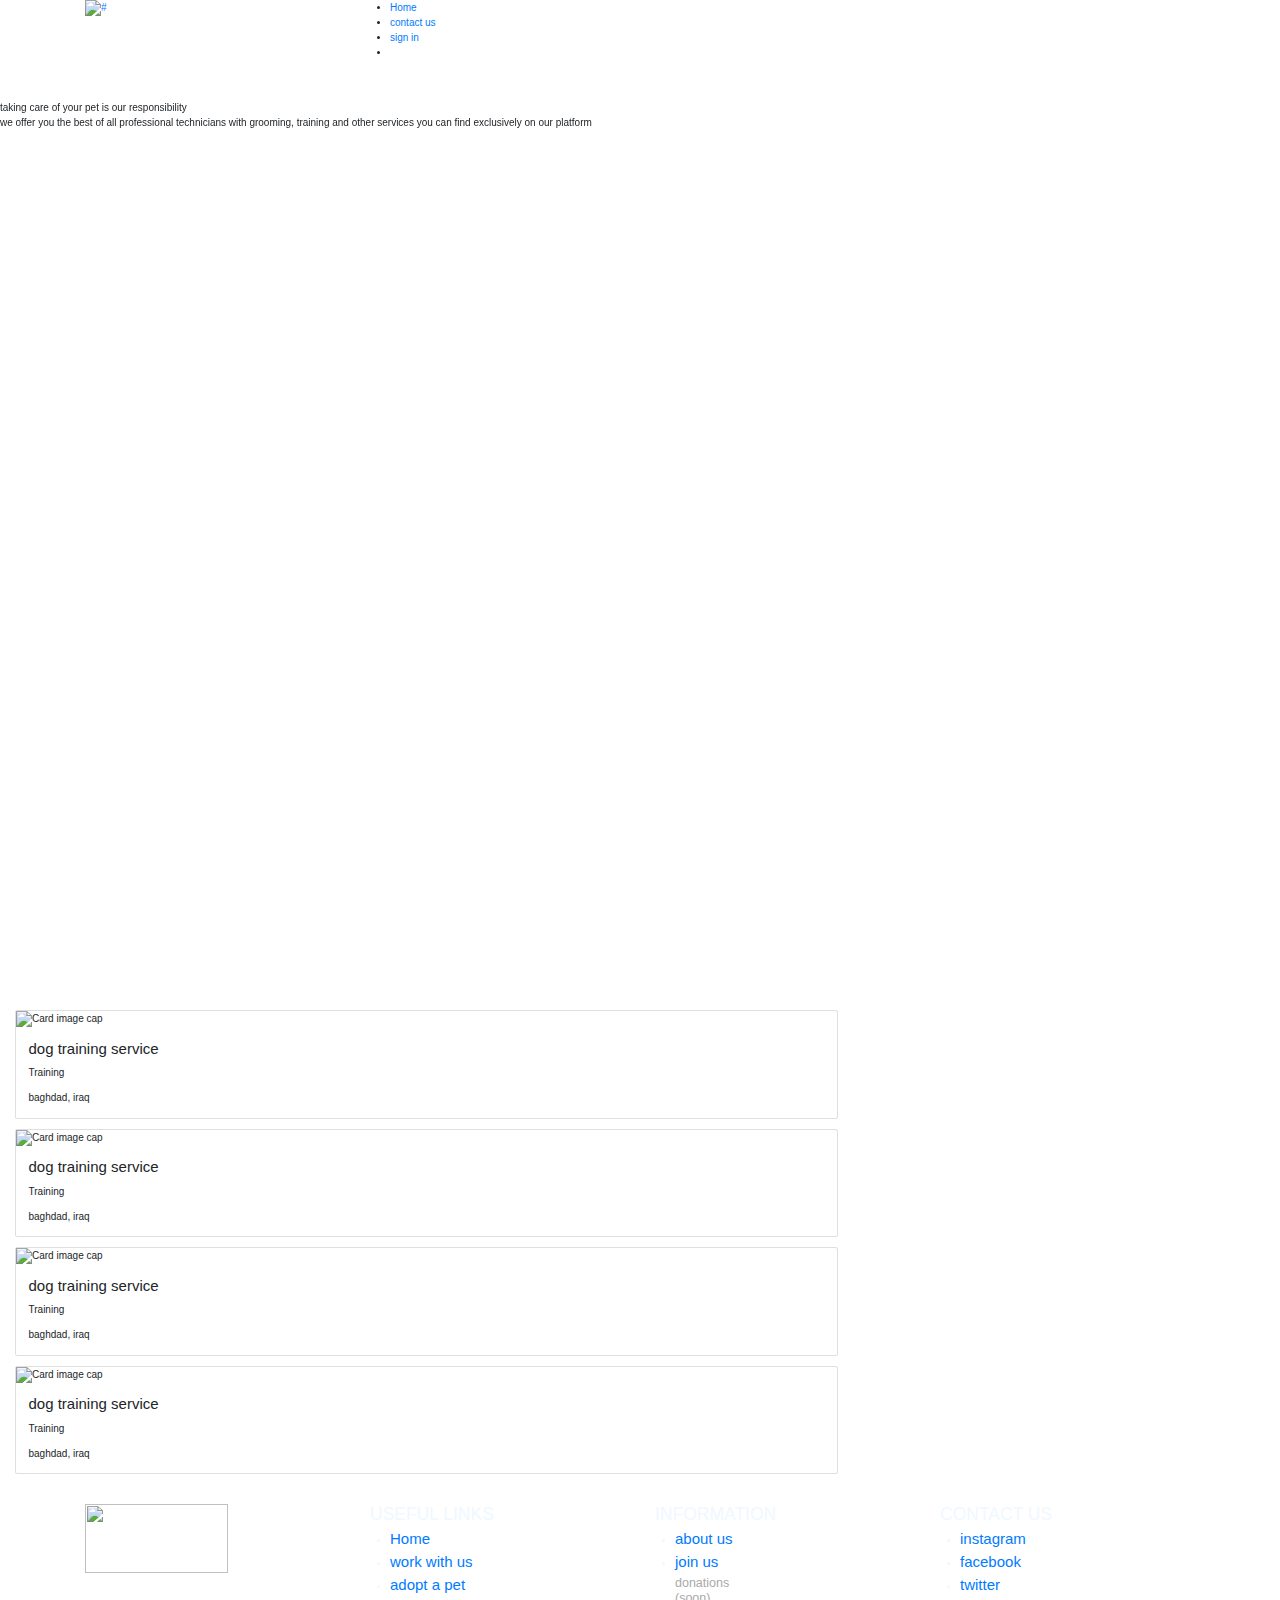
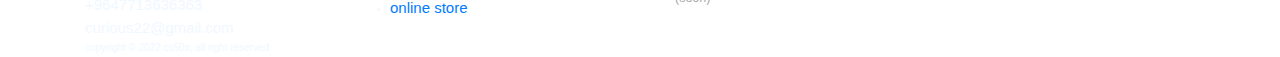
==== aj-1/services.html @ d5af9817 "Update services.html" ====
<html lang="en">

<head>
    <meta charset="UTF-8" />
    <meta http-equiv="X-UA-Compatible" content="IE=edge" />
    <meta name="viewport" content="width=device-width, initial-scale=1.0" />





    <link href="https://cdn.jsdelivr.net/npm/bootstrap@5.1.3/dist/css/bootstrap.min.css" rel="stylesheet"
        integrity="sha384-1BmE4kWBq78iYhFldvKuhfTAU6auU8tT94WrHftjDbrCEXSU1oBoqyl2QvZ6jIW3" crossorigin="anonymous">
    <link rel="stylesheet" href="./css/bootstrap.css">
    <link href="https://cdn.jsdelivr.net/npm/bootstrap@5.1.3/dist/css/bootstrap.min.css" rel="stylesheet"
        integrity="sha384-1BmE4kWBq78iYhFldvKuhfTAU6auU8tT94WrHftjDbrCEXSU1oBoqyl2QvZ6jIW3" crossorigin="anonymous">
    <link rel="stylesheet" href="https://stackpath.bootstrapcdn.com/bootstrap/4.3.1/css/bootstrap.min.css">
    <link rel="stylesheet" href="https://maxcdn.bootstrapcdn.com/bootstrap/3.4.1/css/bootstrap.min.css">
    <script src="https://ajax.googleapis.com/ajax/libs/jquery/3.5.1/jquery.min.js"></script>
    <script src="https://maxcdn.bootstrapcdn.com/bootstrap/3.4.1/js/bootstrap.min.js"></script>
    <link href="https://cdn.jsdelivr.net/npm/bootstrap@5.0.0/dist/css/bootstrap.min.css" rel="stylesheet">
    <script src="https://cdn.jsdelivr.net/npm/@popperjs/core@2.9.2/dist/umd/popper.min.js"></script>
    <script src="https://cdn.jsdelivr.net/npm/bootstrap@5.0.1/dist/js/bootstrap.min.js"
        integrity="sha384-Atwg2Pkwv9vp0ygtn1JAojH0nYbwNJLPhwyoVbhoPwBhjQPR5VtM2+xf0Uwh9KtT"
        crossorigin="anonymous"></script>
    <script src="https://code.jquery.com/jquery-3.5.1.min.js"></script>
    <script src="https://cdn.jsdelivr.net/npm/bootstrap@5.0.2/dist/js/bootstrap.bundle.min.js"></script>

    <script src="https://code.jquery.com/jquery-3.2.1.slim.min.js"
        integrity="sha384-KJ3o2DKtIkvYIK3UENzmM7KCkRr/rE9/Qpg6aAZGJwFDMVNA/GpGFF93hXpG5KkN"
        crossorigin="anonymous"></script>
    <script src="https://cdnjs.cloudflare.com/ajax/libs/popper.js/1.12.9/umd/popper.min.js"
        integrity="sha384-ApNbgh9B+Y1QKtv3Rn7W3mgPxhU9K/ScQsAP7hUibX39j7fakFPskvXusvfa0b4Q"
        crossorigin="anonymous"></script>
    <script src="https://maxcdn.bootstrapcdn.com/bootstrap/4.0.0/js/bootstrap.min.js"
        integrity="sha384-JZR6Spejh4U02d8jOt6vLEHfe/JQGiRRSQQxSfFWpi1MquVdAyjUar5+76PVCmYl"
        crossorigin="anonymous"></script>
    <link rel="stylesheet" href="https://maxcdn.bootstrapcdn.com/bootstrap/4.0.0/css/bootstrap.min.css"
        integrity="sha384-Gn5384xqQ1aoWXA+058RXPxPg6fy4IWvTNh0E263XmFcJlSAwiGgFAW/dAiS6JXm" crossorigin="anonymous">


    <link href="https://unpkg.com/aos@2.3.1/dist/aos.css" rel="stylesheet">
    <script src="https://unpkg.com/aos@2.3.1/dist/aos.js"></script>

    <script src="https://cdn.jsdelivr.net/npm/@popperjs/core@2.9.2/dist/umd/popper.min.js"></script>
    <script src="https://cdn.jsdelivr.net/npm/bootstrap@5.0.1/dist/js/bootstrap.min.js"
        integrity="sha384-Atwg2Pkwv9vp0ygtn1JAojH0nYbwNJLPhwyoVbhoPwBhjQPR5VtM2+xf0Uwh9KtT"
        crossorigin="anonymous"></script>
    <link rel="stylesheet" href="/Users/dhay/Desktop/aj-1/css/style2.css" />

    <link rel="stylesheet" href="./css/sub.css" />



    <!-- --------------------- -->






























    <title>adopting</title>
    <script>
        $(document).ready(function () {
            $("#myBtn").click(function () {
                $("#exampleModalToggle").modal("show");
            });
        });
    </script>






    <!--  -->
    <script>
        $(document).ready(function () {
            $("#myBtn2").click(function () {
                $("#exampleModalToggle2").modal("show");
            });
        });
    </script>
    <!--  -->





    <!--  -->




    <script>
        $(document).ready(function () {
            $("#myBtn3").click(function () {
                $("#exampleModalToggle3").modal("show");
            });
        });
    </script>



    <script>
        $(document).ready(function () {
            $("#myBtn4").click(function () {
                $("#exampleModalToggle4").modal("show");
            });
        });
    </script>
</head>

<body>

    <!-- nav -->
    <header>
        <!---- ------------------------- navbar -- --------------------------->
        <div class="logo">
            <!-- header inner -->
            <div class="header-top">
                <div class="header">
                    <div class="container">
                        <div class="row">
                            <div class="col-xl-3 col-lg-3 col-md-3 col-sm-3 col logo_section">
                                <div class="full">
                                    <div class="center-desk">
                                        <div class="logo">

                                            <a id="MyLogo" href="index.html"><img src="images/white-logo.png"
                                                    alt="#" /></a>
                                        </div>
                                    </div>
                                </div>
                            </div>
                            <div class="col-xl-9 col-lg-9 col-md-9 col-sm-9">
                                <div class="menu-area">
                                    <div class="limit-box">
                                        <nav class="main-menu">
                                            <ul class="menu-area-main">

                                                <li class="active"> <a id="white-nav" href="index.html">Home</a>
                                                </li>

                                                <li> <a id="white-nav" href="get in touch.html">contact us</a> </li>
                                                <li> <a id="white-nav" href="#sign_in">sign in</a> </li>
                                                <li>

                                                </li>
                                            </ul>
                                        </nav>
                                    </div>
                                </div>
                            </div>
                        </div>
                    </div>
                </div>
            </div>
        </div>

    </header>
    <br>



    <!-- nav -->

    <br>

    <div class="adopting-page">





        <link rel="stylesheet" href="https://unpkg.com/swiper/swiper-bundle.min.css" />


        </head>

        <body>
            <!-- Swiper -->


            <div style="--swiper-navigation-color: #fff; --swiper-pagination-color: #fff" class="swiper mySwiper">
                <div class="parallax-bg" style="
                background-image: url('images/catgrooming.png');
                 " data-swiper-parallax="-23%">
                </div>
                <div class="swiper-wrapper">
                    <div class="swiper-slide">
                        <div class="title title-service" data-swiper-parallax="-300">taking care of your pet is our
                            responsibility</div>

                        <div class="text" data-swiper-parallax="-100">
                            <p>
                                we offer you the best of all professional technicians with grooming, training and other
                                services you can find exclusively on our platform
                            </p>

                        </div>
                    </div>
                    <div class="swiper-slide">
                        <div class="title title-service" data-swiper-parallax="-300">taking care of your pet is our
                            responsibility</div>
                        <div class="text" data-swiper-parallax="-100">
                            <p>
                                we offer you the best of all professional technicians with grooming, training and other
                                services you can find exclusively on our platform
                            </p>

                        </div>
                    </div>
                    <div class="swiper-slide">
                        <div class="title title-service" data-swiper-parallax="-300">taking care of your pet is our
                            responsibility</div>
                        <div class="text" data-swiper-parallax="-100">
                            <p>
                                we offer you the best of all professional technicians with grooming, training and other
                                services you can find exclusively on our platform
                            </p>

                        </div>
                    </div>
                </div>
                <div class="swiper-button-next"></div>
                <div class="swiper-button-prev"></div>
                <div class="swiper-pagination"></div>
            </div>





            <!-- <section class="services-box" style="margin: 50px">
                <div class="card serv-cards" style="max-width: 1040px; margin: 25px auto;">
                    <div class="row no-gutters" style="align-items: center;">
                        <div class="col-md-4">
                            <div class="row" style="justify-content: center;margin: 5px">
                                <img class="card-img" src="./images/service-icon.png">
                            </div>
                        </div>
                        <div class="col-md-8">
                            <div class="card-body row" style="align-items: center;margin: 10px;">
                                <div class="col-md-6">
                                    <h1 class="card-title" id="service-title">dog training service</h1>
                                    <h3 class="card-text"  style="padding: 10px" id="rate-serv">
                                        <svg xmlns="http://www.w3.org/2000/svg" width="16" height="16" style="margin-right: 8px;"
                                             fill="#384C5F" class="bi bi-star-fill" viewBox="0 0 16 16">
                                            <path
                                                    d="M3.612 15.443c-.386.198-.824-.149-.746-.592l.83-4.73L.173 6.765c-.329-.314-.158-.888.283-.95l4.898-.696L7.538.792c.197-.39.73-.39.927 0l2.184 4.327 4.898.696c.441.062.612.636.282.95l-3.522 3.356.83 4.73c.078.443-.36.79-.746.592L8 13.187l-4.389 2.256z" />
                                        </svg> <svg xmlns="http://www.w3.org/2000/svg" width="16" style="margin-right: 8px;" height="16"
                                                    fill="#384C5F" class="bi bi-star-fill" viewBox="0 0 16 16">
                                            <path
                                                    d="M3.612 15.443c-.386.198-.824-.149-.746-.592l.83-4.73L.173 6.765c-.329-.314-.158-.888.283-.95l4.898-.696L7.538.792c.197-.39.73-.39.927 0l2.184 4.327 4.898.696c.441.062.612.636.282.95l-3.522 3.356.83 4.73c.078.443-.36.79-.746.592L8 13.187l-4.389 2.256z" />
                                        </svg> <svg xmlns="http://www.w3.org/2000/svg" width="16" style="margin-right: 8px;" height="16"
                                                    fill="#384C5F" class="bi bi-star-fill" viewBox="0 0 16 16">
                                            <path
                                                    d="M3.612 15.443c-.386.198-.824-.149-.746-.592l.83-4.73L.173 6.765c-.329-.314-.158-.888.283-.95l4.898-.696L7.538.792c.197-.39.73-.39.927 0l2.184 4.327 4.898.696c.441.062.612.636.282.95l-3.522 3.356.83 4.73c.078.443-.36.79-.746.592L8 13.187l-4.389 2.256z" />
                                        </svg> <svg xmlns="http://www.w3.org/2000/svg" width="16" style="margin-right: 8px;" height="16"
                                                    fill="#384C5F" class="bi bi-star-fill" viewBox="0 0 16 16">
                                            <path
                                                    d="M3.612 15.443c-.386.198-.824-.149-.746-.592l.83-4.73L.173 6.765c-.329-.314-.158-.888.283-.95l4.898-.696L7.538.792c.197-.39.73-.39.927 0l2.184 4.327 4.898.696c.441.062.612.636.282.95l-3.522 3.356.83 4.73c.078.443-.36.79-.746.592L8 13.187l-4.389 2.256z" />
                                        </svg> <svg xmlns="http://www.w3.org/2000/svg" width="16" style="margin-right: 8px;" height="16"
                                                    fill="#384C5F" class="bi bi-star-fill" viewBox="0 0 16 16">
                                            <path
                                                    d="M3.612 15.443c-.386.198-.824-.149-.746-.592l.83-4.73L.173 6.765c-.329-.314-.158-.888.283-.95l4.898-.696L7.538.792c.197-.39.73-.39.927 0l2.184 4.327 4.898.696c.441.062.612.636.282.95l-3.522 3.356.83 4.73c.078.443-.36.79-.746.592L8 13.187l-4.389 2.256z" />
                                        </svg>
                                    </h3>
                                    <h4 class="card-text" id="service-type" style="padding: 10px">Training</h4>
                                    <h4 class="card-text" id="service-adress" style="padding: 10px">baghdad, iraq</h4>
                                </div>
                                <div class="col-md-6">
                                    <button type="button" class="btn btn-primary">contact service</button>
        
                                </div>
                            </div>
                        </div>
                    </div>
                </div>
                <div class="card" style="max-width: 1040px; margin: 25px auto;">
                    <div class="row no-gutters" style="align-items: center;">
                        <div class="col-md-4">
                            <div class="row" style="justify-content: center;margin: 10px">
                                <img class="card-img" src="./images/service-icon.png">
                            </div>
                        </div>
                        <div class="col-md-8">
                            <div class="card-body row" style="align-items: center;margin: 10px;">
                                <div class="col-md-6">
                                    <h1 class="card-title" id="service-title">dog training service</h1>
                                    <h3 class="card-text"  style="padding: 10px" id="rate-serv">
                                        <svg xmlns="http://www.w3.org/2000/svg" width="16" height="16" style="margin-right: 8px;"
                                             fill="#384C5F" class="bi bi-star-fill" viewBox="0 0 16 16">
                                            <path
                                                    d="M3.612 15.443c-.386.198-.824-.149-.746-.592l.83-4.73L.173 6.765c-.329-.314-.158-.888.283-.95l4.898-.696L7.538.792c.197-.39.73-.39.927 0l2.184 4.327 4.898.696c.441.062.612.636.282.95l-3.522 3.356.83 4.73c.078.443-.36.79-.746.592L8 13.187l-4.389 2.256z" />
                                        </svg> <svg xmlns="http://www.w3.org/2000/svg" width="16" style="margin-right: 8px;" height="16"
                                                    fill="#384C5F" class="bi bi-star-fill" viewBox="0 0 16 16">
                                        <path
                                                d="M3.612 15.443c-.386.198-.824-.149-.746-.592l.83-4.73L.173 6.765c-.329-.314-.158-.888.283-.95l4.898-.696L7.538.792c.197-.39.73-.39.927 0l2.184 4.327 4.898.696c.441.062.612.636.282.95l-3.522 3.356.83 4.73c.078.443-.36.79-.746.592L8 13.187l-4.389 2.256z" />
                                    </svg> <svg xmlns="http://www.w3.org/2000/svg" width="16" style="margin-right: 8px;" height="16"
                                                fill="#384C5F" class="bi bi-star-fill" viewBox="0 0 16 16">
                                        <path
                                                d="M3.612 15.443c-.386.198-.824-.149-.746-.592l.83-4.73L.173 6.765c-.329-.314-.158-.888.283-.95l4.898-.696L7.538.792c.197-.39.73-.39.927 0l2.184 4.327 4.898.696c.441.062.612.636.282.95l-3.522 3.356.83 4.73c.078.443-.36.79-.746.592L8 13.187l-4.389 2.256z" />
                                    </svg> <svg xmlns="http://www.w3.org/2000/svg" width="16" style="margin-right: 8px;" height="16"
                                                fill="#384C5F" class="bi bi-star-fill" viewBox="0 0 16 16">
                                        <path
                                                d="M3.612 15.443c-.386.198-.824-.149-.746-.592l.83-4.73L.173 6.765c-.329-.314-.158-.888.283-.95l4.898-.696L7.538.792c.197-.39.73-.39.927 0l2.184 4.327 4.898.696c.441.062.612.636.282.95l-3.522 3.356.83 4.73c.078.443-.36.79-.746.592L8 13.187l-4.389 2.256z" />
                                    </svg> <svg xmlns="http://www.w3.org/2000/svg" width="16" style="margin-right: 8px;" height="16"
                                                fill="#384C5F" class="bi bi-star-fill" viewBox="0 0 16 16">
                                        <path
                                                d="M3.612 15.443c-.386.198-.824-.149-.746-.592l.83-4.73L.173 6.765c-.329-.314-.158-.888.283-.95l4.898-.696L7.538.792c.197-.39.73-.39.927 0l2.184 4.327 4.898.696c.441.062.612.636.282.95l-3.522 3.356.83 4.73c.078.443-.36.79-.746.592L8 13.187l-4.389 2.256z" />
                                    </svg>
                                    </h3>
                                    <h4 class="card-text" id="service-type" style="padding: 10px">Training</h4>
                                    <h4 class="card-text" id="service-adress" style="padding: 10px">baghdad, iraq</h4>
                                </div>
                                <div class="col-md-6">
                                    <button type="button" class="btn btn-primary">contact service</button>
        
                                </div>
                            </div>
                        </div>
                    </div>
                </div>
                <div class="card" style="max-width: 1040px; margin: 25px auto;">
                    <div class="row no-gutters" style="align-items: center;">
                        <div class="col-md-4">
                            <div class="row" style="justify-content: center;margin: 10px">
                                <img class="card-img" src="./images/service-icon.png">
                            </div>
                        </div>
                        <div class="col-md-8">
                            <div class="card-body row" style="align-items: center;margin: 10px;">
                                <div class="col-md-6">
                                    <h1 class="card-title" id="service-title">dog training service</h1>
                                    <h3 class="card-text"  style="padding: 10px" id="rate-serv">
                                        <svg xmlns="http://www.w3.org/2000/svg" width="16" height="16" style="margin-right: 8px;"
                                             fill="#384C5F" class="bi bi-star-fill" viewBox="0 0 16 16">
                                            <path
                                                    d="M3.612 15.443c-.386.198-.824-.149-.746-.592l.83-4.73L.173 6.765c-.329-.314-.158-.888.283-.95l4.898-.696L7.538.792c.197-.39.73-.39.927 0l2.184 4.327 4.898.696c.441.062.612.636.282.95l-3.522 3.356.83 4.73c.078.443-.36.79-.746.592L8 13.187l-4.389 2.256z" />
                                        </svg> <svg xmlns="http://www.w3.org/2000/svg" width="16" style="margin-right: 8px;" height="16"
                                                    fill="#384C5F" class="bi bi-star-fill" viewBox="0 0 16 16">
                                        <path
                                                d="M3.612 15.443c-.386.198-.824-.149-.746-.592l.83-4.73L.173 6.765c-.329-.314-.158-.888.283-.95l4.898-.696L7.538.792c.197-.39.73-.39.927 0l2.184 4.327 4.898.696c.441.062.612.636.282.95l-3.522 3.356.83 4.73c.078.443-.36.79-.746.592L8 13.187l-4.389 2.256z" />
                                    </svg> <svg xmlns="http://www.w3.org/2000/svg" width="16" style="margin-right: 8px;" height="16"
                                                fill="#384C5F" class="bi bi-star-fill" viewBox="0 0 16 16">
                                        <path
                                                d="M3.612 15.443c-.386.198-.824-.149-.746-.592l.83-4.73L.173 6.765c-.329-.314-.158-.888.283-.95l4.898-.696L7.538.792c.197-.39.73-.39.927 0l2.184 4.327 4.898.696c.441.062.612.636.282.95l-3.522 3.356.83 4.73c.078.443-.36.79-.746.592L8 13.187l-4.389 2.256z" />
                                    </svg> <svg xmlns="http://www.w3.org/2000/svg" width="16" style="margin-right: 8px;" height="16"
                                                fill="#384C5F" class="bi bi-star-fill" viewBox="0 0 16 16">
                                        <path
                                                d="M3.612 15.443c-.386.198-.824-.149-.746-.592l.83-4.73L.173 6.765c-.329-.314-.158-.888.283-.95l4.898-.696L7.538.792c.197-.39.73-.39.927 0l2.184 4.327 4.898.696c.441.062.612.636.282.95l-3.522 3.356.83 4.73c.078.443-.36.79-.746.592L8 13.187l-4.389 2.256z" />
                                    </svg> <svg xmlns="http://www.w3.org/2000/svg" width="16" style="margin-right: 8px;" height="16"
                                                fill="#384C5F" class="bi bi-star-fill" viewBox="0 0 16 16">
                                        <path
                                                d="M3.612 15.443c-.386.198-.824-.149-.746-.592l.83-4.73L.173 6.765c-.329-.314-.158-.888.283-.95l4.898-.696L7.538.792c.197-.39.73-.39.927 0l2.184 4.327 4.898.696c.441.062.612.636.282.95l-3.522 3.356.83 4.73c.078.443-.36.79-.746.592L8 13.187l-4.389 2.256z" />
                                    </svg>
                                    </h3>
                                    <h4 class="card-text" id="service-type" style="padding: 10px">Training</h4>
                                    <h4 class="card-text" id="service-adress" style="padding: 10px">baghdad, iraq</h4>
                                </div>
                                <div class="col-md-6">
                                    <button type="button" class="btn btn-primary">contact service</button>
        
                                </div>
                            </div>
                        </div>
                    </div>
                </div>
                <div class="card" style="max-width: 1040px; margin: 25px auto;">
                    <div class="row no-gutters" style="align-items: center;">
                        <div class="col-md-4">
                            <div class="row" style="justify-content: center;margin: 10px">
                                <img class="card-img" src="./images/service-icon.png">
                            </div>
                        </div>
                        <div class="col-md-8">
                            <div class="card-body row" style="align-items: center;margin: 10px;">
                                <div class="col-md-6">
                                    <h1 class="card-title" id="service-title">dog training service</h1>
                                    <h3 class="card-text"  style="padding: 10px" id="rate-serv">
                                        <svg xmlns="http://www.w3.org/2000/svg" width="16" height="16" style="margin-right: 8px;"
                                             fill="#384C5F" class="bi bi-star-fill" viewBox="0 0 16 16">
                                            <path
                                                    d="M3.612 15.443c-.386.198-.824-.149-.746-.592l.83-4.73L.173 6.765c-.329-.314-.158-.888.283-.95l4.898-.696L7.538.792c.197-.39.73-.39.927 0l2.184 4.327 4.898.696c.441.062.612.636.282.95l-3.522 3.356.83 4.73c.078.443-.36.79-.746.592L8 13.187l-4.389 2.256z" />
                                        </svg> <svg xmlns="http://www.w3.org/2000/svg" width="16" style="margin-right: 8px;" height="16"
                                                    fill="#384C5F" class="bi bi-star-fill" viewBox="0 0 16 16">
                                        <path
                                                d="M3.612 15.443c-.386.198-.824-.149-.746-.592l.83-4.73L.173 6.765c-.329-.314-.158-.888.283-.95l4.898-.696L7.538.792c.197-.39.73-.39.927 0l2.184 4.327 4.898.696c.441.062.612.636.282.95l-3.522 3.356.83 4.73c.078.443-.36.79-.746.592L8 13.187l-4.389 2.256z" />
                                    </svg> <svg xmlns="http://www.w3.org/2000/svg" width="16" style="margin-right: 8px;" height="16"
                                                fill="#384C5F" class="bi bi-star-fill" viewBox="0 0 16 16">
                                        <path
                                                d="M3.612 15.443c-.386.198-.824-.149-.746-.592l.83-4.73L.173 6.765c-.329-.314-.158-.888.283-.95l4.898-.696L7.538.792c.197-.39.73-.39.927 0l2.184 4.327 4.898.696c.441.062.612.636.282.95l-3.522 3.356.83 4.73c.078.443-.36.79-.746.592L8 13.187l-4.389 2.256z" />
                                    </svg> <svg xmlns="http://www.w3.org/2000/svg" width="16" style="margin-right: 8px;" height="16"
                                                fill="#384C5F" class="bi bi-star-fill" viewBox="0 0 16 16">
                                        <path
                                                d="M3.612 15.443c-.386.198-.824-.149-.746-.592l.83-4.73L.173 6.765c-.329-.314-.158-.888.283-.95l4.898-.696L7.538.792c.197-.39.73-.39.927 0l2.184 4.327 4.898.696c.441.062.612.636.282.95l-3.522 3.356.83 4.73c.078.443-.36.79-.746.592L8 13.187l-4.389 2.256z" />
                                    </svg> <svg xmlns="http://www.w3.org/2000/svg" width="16" style="margin-right: 8px;" height="16"
                                                fill="#384C5F" class="bi bi-star-fill" viewBox="0 0 16 16">
                                        <path
                                                d="M3.612 15.443c-.386.198-.824-.149-.746-.592l.83-4.73L.173 6.765c-.329-.314-.158-.888.283-.95l4.898-.696L7.538.792c.197-.39.73-.39.927 0l2.184 4.327 4.898.696c.441.062.612.636.282.95l-3.522 3.356.83 4.73c.078.443-.36.79-.746.592L8 13.187l-4.389 2.256z" />
                                    </svg>
                                    </h3>
                                    <h4 class="card-text" id="service-type" style="padding: 10px">Training</h4>
                                    <h4 class="card-text" id="service-adress" style="padding: 10px">baghdad, iraq</h4>
                                </div>
                                <div class="col-md-6">
                                    <button type="button" class="btn btn-primary">contact service</button>
        
                                </div>
                            </div>
                        </div>
                    </div>
                </div>
        
        
            </section>
 -->
            <div class="service-cards container-fluid">
                <div class="row ">
                    <div class="col-8 mt-3">
                        <div class="card card-ss">
                            <div class="card-horizontal">
                                <div class="img-square-wrapper">
                                    <img class=""
                                        src="/Users/dhay/Desktop/curious creatures-after 3/images/service-icon.png"
                                        alt="Card image cap">
                                </div>
                                <div class="card-body">
                                    <h4 class="card-title">dog training service</h4>
                                    <p class="card-text">Training</p><span class="serv-adress">baghdad, iraq</span>
                                </div>
                            </div>

                        </div>
                    </div>
                </div>
            </div>
            <div class="service-cards container-fluid">
                <div class="row">
                    <div class="col-8 mt-3">
                        <div class="card card-ss">
                            <div class="card-horizontal">
                                <div class="img-square-wrapper">
                                    <img class=""
                                        src="/Users/dhay/Desktop/curious creatures-after 3/images/service-icon.png"
                                        alt="Card image cap">
                                </div>
                                <div class="card-body">
                                    <h4 class="card-title">dog training service</h4>
                                    <p class="card-text">Training</p><span>baghdad, iraq</span>
                                </div>
                            </div>

                        </div>
                    </div>
                </div>
            </div>
            <div class="service-cards container-fluid">
                <div class="row">
                    <div class="col-8 mt-3">
                        <div class="card card-ss">
                            <div class="card-horizontal">
                                <div class="img-square-wrapper">
                                    <img class=""
                                        src="/Users/dhay/Desktop/curious creatures-after 3/images/service-icon.png"
                                        alt="Card image cap">
                                </div>
                                <div class="card-body">
                                    <h4 class="card-title">dog training service</h4>
                                    <p class="card-text">Training</p><span>baghdad, iraq</span>
                                </div>
                            </div>

                        </div>
                    </div>
                </div>
            </div>
            <div class="service-cards container-fluid">
                <div class="row">
                    <div class="col-8 mt-3">
                        <div class="card card-ss">
                            <div class="card-horizontal">
                                <div class="img-square-wrapper">
                                    <img class=""
                                        src="/Users/dhay/Desktop/curious creatures-after 3/images/service-icon.png"
                                        alt="Card image cap">
                                </div>
                                <div class="card-body">
                                    <h4 class="card-title">dog training service</h4>
                                    <p class="card-text">Training</p><span>baghdad, iraq</span>
                                </div>
                            </div>

                        </div>
                    </div>
                </div>
            </div>


            <!--  footer -->
            <footer style="color: aliceblue !important;" class="container-fluid bg-grey py-5">
                <div class="container">
                    <div class="row">
                        <div class="col-md-6">
                            <div class="row">
                                <div class="col-md-6 ">
                                    <div class="logo-part">
                                        <img src="images/lolologo.png" class="w-75 logo-footer">
                                        <h4 class="footer-white">+9647713636363</h4>
                                        <h4 class="footer-white">curious22@gmail.com</h4>
                                        <h6 style="font-size: x-small !important;">
                                            copyright © 2022 cs50x, all right reserved
                                        </h6>
                                    </div>
                                </div>

                                <div class="col-md-6 px-4">
                                    <h3 class="footer-white">USEFUL LINKS</h3>
                                    <div class="row ">
                                        <div class="col-md-6">
                                            <ul>
                                                <li> <a href="#">
                                                        <h4 class="footer-white"> Home</h4>
                                                    </a> </li>
                                                <li> <a href="#">
                                                        <h4 class="footer-white">work with us</h4>
                                                    </a> </li>
                                                <li> <a href="#">
                                                        <h4 class="footer-white">adopt a pet</h4>
                                                    </a> </li>
                                                <li> <a href="#">
                                                        <h4 class="footer-white">online store</h4>
                                                    </a> </li>
                                            </ul>
                                        </div>
                                    </div>
                                </div>
                            </div>
                        </div>
                        <div class="col-md-6">
                            <div class="row">
                                <div class="col-md-6 px-4">
                                    <h3 class="footer-white">INFORMATION</h3>
                                    <div class="row ">
                                        <div class="col-md-6">
                                            <ul>
                                                <li> <a href="#">
                                                        <h4 class="footer-white">about us</h4>
                                                    </a> </li>
                                                <li> <a href="#">
                                                        <h4 class="footer-white">join us</h4>
                                                    </a> </li>
                                                <li class="list-inline-item">
                                                    <h5 style="color: darkgray !important;">donations (soon)</h5>
                                                </li>
                                            </ul>
                                        </div>
                                    </div>
                                </div>
                                <div class="col-md-6 ">
                                    <h3 class="footer-white"> CONTACT US</h3>
                                    <div class="row ">
                                        <div class="col-md-6">
                                            <ul>
                                                <li> <a href="#">
                                                        <h4 class="footer-white">instagram</h4>
                                                    </a> </li>
                                                <li> <a href="#">
                                                        <h4 class="footer-white">facebook</h4>
                                                    </a> </li>
                                                <li> <a href="#">
                                                        <h4 class="footer-white">twitter</h4>
                                                    </a> </li>
                                            </ul>
                                        </div>
                                    </div>
                                </div>
                            </div>
                        </div>
                    </div>
                </div>
            </footer>
            <!-- end footer -->
            <script>
                $(document).ready(function () {
                    $('.dropdown-toggle').dropdown();
                });
            </script>

            <script src="https://unpkg.com/aos@next/dist/aos.js"></script>
            <script>
                AOS.init();
            </script>
            <script>
                function openNav() {
                    document.getElementById("myNav").style.display = "block";
                }

                /* Close */
                function closeNav() {
                    document.getElementById("myNav").style.display = "none";
                }
            </script>

            <!-- Swiper JS -->
            <script src="https://unpkg.com/swiper/swiper-bundle.min.js"></script>

            <!-- Initialize Swiper -->
            <script>
                var swiper = new Swiper(".mySwiper", {
                    speed: 600,
                    parallax: true,

                    navigation: {
                        nextEl: ".swiper-button-next",
                        prevEl: ".swiper-button-prev",
                    },
                });
            </script>


        </body>

</html>
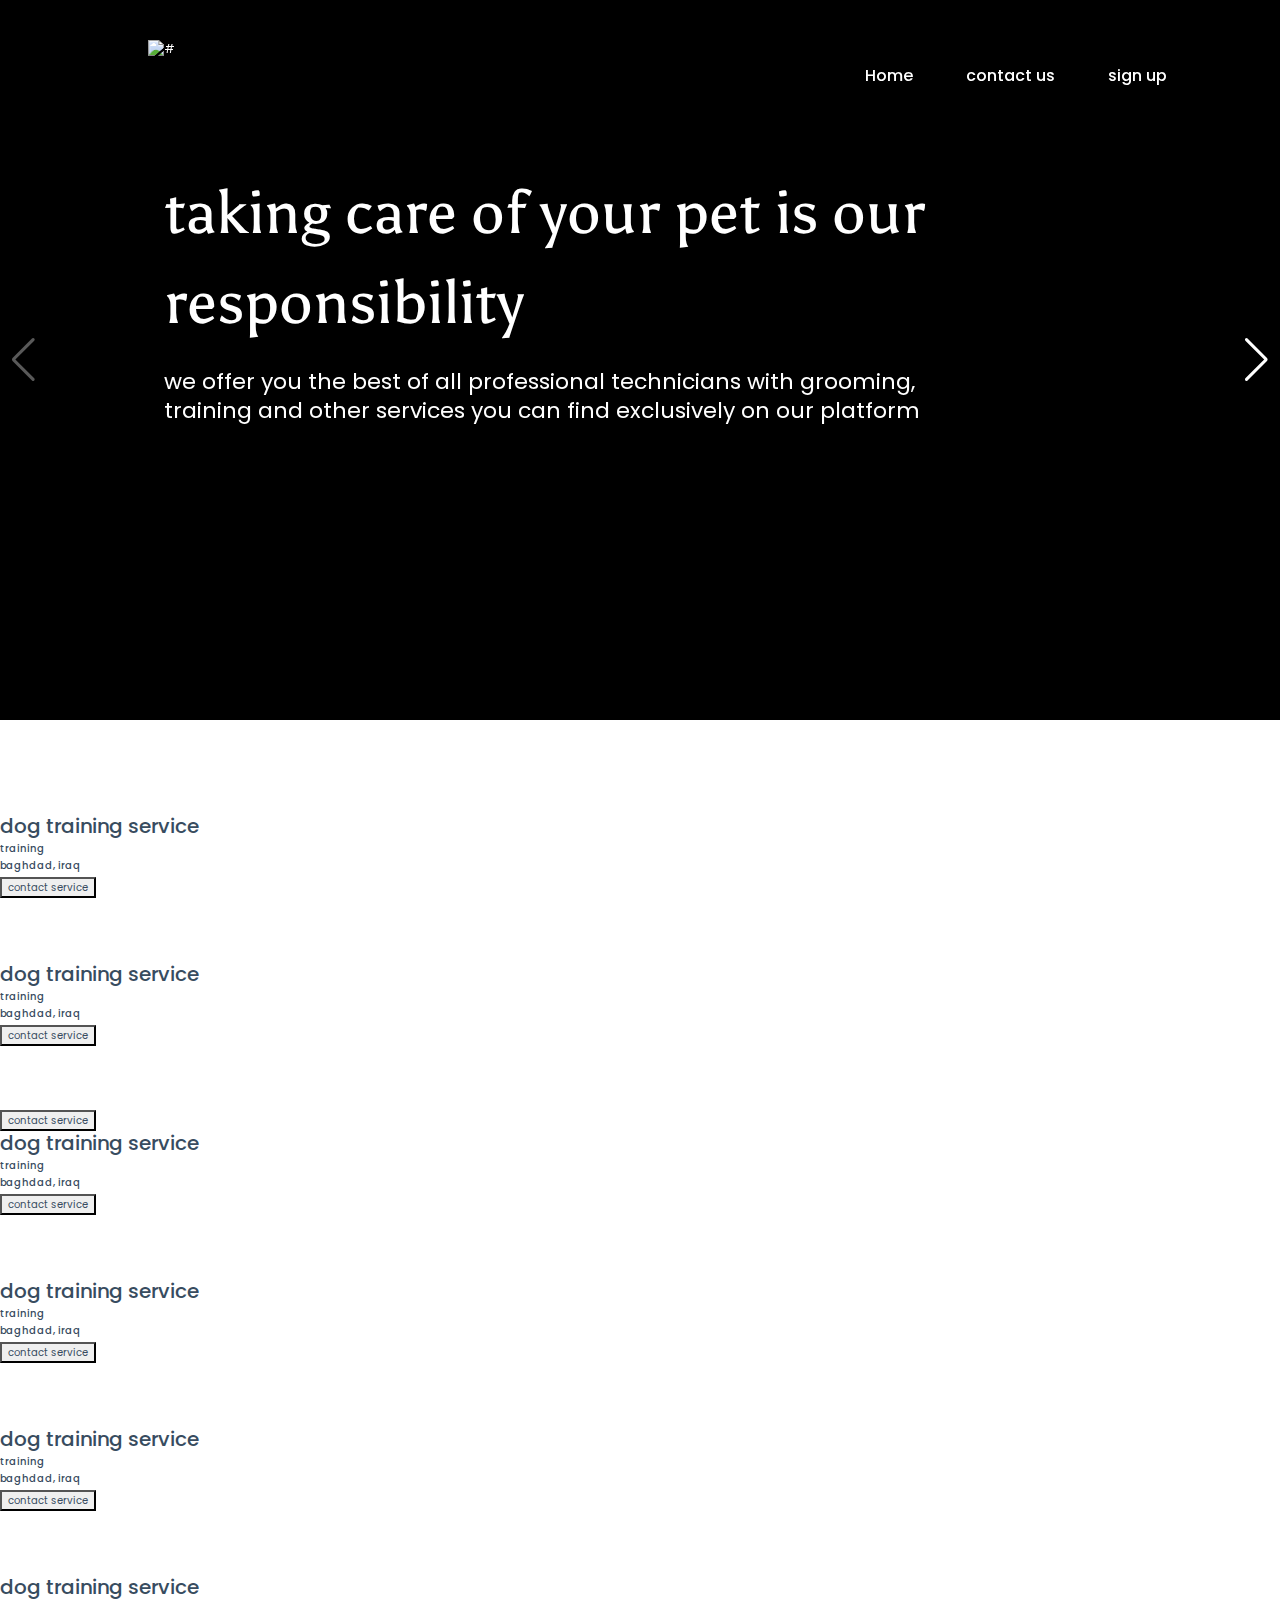
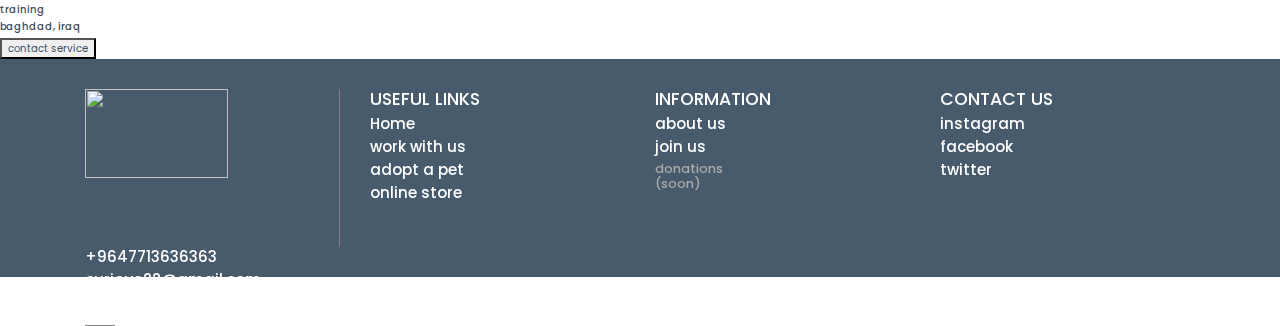
==== commit 34342e9a: "Update services.html" ====
--- a/aj-1/services.html
+++ b/aj-1/services.html
@@ -4,10 +4,6 @@
     <meta charset="UTF-8" />
     <meta http-equiv="X-UA-Compatible" content="IE=edge" />
     <meta name="viewport" content="width=device-width, initial-scale=1.0" />
-
-
-
-
 
     <link href="https://cdn.jsdelivr.net/npm/bootstrap@5.1.3/dist/css/bootstrap.min.css" rel="stylesheet"
         integrity="sha384-1BmE4kWBq78iYhFldvKuhfTAU6auU8tT94WrHftjDbrCEXSU1oBoqyl2QvZ6jIW3" crossorigin="anonymous">
@@ -46,101 +42,22 @@
     <script src="https://cdn.jsdelivr.net/npm/bootstrap@5.0.1/dist/js/bootstrap.min.js"
         integrity="sha384-Atwg2Pkwv9vp0ygtn1JAojH0nYbwNJLPhwyoVbhoPwBhjQPR5VtM2+xf0Uwh9KtT"
         crossorigin="anonymous"></script>
-    <link rel="stylesheet" href="/Users/dhay/Desktop/aj-1/css/style2.css" />
+    <link rel="stylesheet" href="./css/style2.css" />
 
     <link rel="stylesheet" href="./css/sub.css" />
 
 
-
-    <!-- --------------------- -->
-
-
-
-
-
-
-
-
-
-
-
-
-
-
-
-
-
-
-
-
-
-
-
-
-
-
-
-
-
-
-    <title>adopting</title>
-    <script>
-        $(document).ready(function () {
-            $("#myBtn").click(function () {
-                $("#exampleModalToggle").modal("show");
-            });
-        });
-    </script>
-
-
-
-
-
-
-    <!--  -->
-    <script>
-        $(document).ready(function () {
-            $("#myBtn2").click(function () {
-                $("#exampleModalToggle2").modal("show");
-            });
-        });
-    </script>
-    <!--  -->
-
-
-
-
-
-    <!--  -->
-
-
-
-
-    <script>
-        $(document).ready(function () {
-            $("#myBtn3").click(function () {
-                $("#exampleModalToggle3").modal("show");
-            });
-        });
-    </script>
-
-
-
-    <script>
-        $(document).ready(function () {
-            $("#myBtn4").click(function () {
-                $("#exampleModalToggle4").modal("show");
-            });
-        });
-    </script>
+    <!----------- start ------------->
+
+
 </head>
 
 <body>
-
-    <!-- nav -->
     <header>
-        <!---- ------------------------- navbar -- --------------------------->
+        <!-- ------------------------------------------------------------------- navbar -------------------------------------------------------------------- -->
+
         <div class="logo">
+
             <!-- header inner -->
             <div class="header-top">
                 <div class="header">
@@ -166,8 +83,13 @@
                                                 <li class="active"> <a id="white-nav" href="index.html">Home</a>
                                                 </li>
 
-                                                <li> <a id="white-nav" href="get in touch.html">contact us</a> </li>
-                                                <li> <a id="white-nav" href="#sign_in">sign in</a> </li>
+                                                <li> <a class="signhover" id="white-nav"
+                                                        href="get in touch.html">contact us</a>
+
+
+                                                </li>
+                                                <li> <a id="white-nav" data-bs-toggle="modal" href="#exampleModalToggle"
+                                                        role="button" href="#sign_in">sign up</a> </li>
                                                 <li>
 
                                                 </li>
@@ -181,29 +103,313 @@
                 </div>
             </div>
         </div>
-
+        <div class="sign-up">
+            <div class="modal fade" id="exampleModalToggle" aria-hidden="true" aria-labelledby="exampleModalToggleLabel"
+                tabindex="-1">
+                <div class="modal-dialog modal-dialog-centered">
+                    <div class="modal-content">
+                        <div class="modal-header">
+                            <h5 class="modal-title" id="exampleModalToggleLabel">Sign up as:</h5>
+                            <button type="button" class="btn-close" data-bs-dismiss="modal" aria-label="Close"></button>
+                        </div>
+                        <div class="modal-body sign_up-buttons" style="display: flex;">
+                            <button class="button-18" data-bs-target="#exampleModalToggle2" data-bs-toggle="modal"
+                                data-bs-dismiss="modal" style="flex: 50%; margin-right: 25px;">member</button>
+                            <button class="button-18" data-bs-target="#exampleModalToggle3" data-bs-toggle="modal"
+                                data-bs-dismiss="modal" style="flex: 50%;">worker</button>
+                        </div>
+                    </div>
+                </div>
+            </div>
+
+            <div class="modal fade" id="exampleModalToggle2" aria-hidden="true"
+                aria-labelledby="exampleModalToggleLabel2" tabindex="-1">
+                <div class="modal-dialog modal-dialog-centered modal-dialog-signup">
+                    <div class="modal-content">
+                        <div class="row" style="align-items: center;">
+                            <div class="col-md-6 custom-border" style="padding: 30px;">
+
+                                <div class="modal-header">
+                                    <h5 class="modal-title" id="exampleModalToggleLabel2"><strong>Sign up as a
+                                            Member:</strong></h5>
+                                </div>
+                                <div class="modal-body sign_up-buttons">
+                                    <form action="" style="display: flex; flex-direction: column; flex-wrap: wrap;">
+                                        <input type="username" name="username" id="work_fullname"
+                                            placeholder="Full Name">
+                                        <br>
+                                        <input type="username" name="username" id="work_email"
+                                            placeholder="Email Address">
+                                        <br>
+                                        <input type="password" name="username" id="work_password"
+                                            placeholder="Password">
+                                        <br>
+                                        <input type="username" name="username" id="work_number"
+                                            placeholder="Phone Number">
+                                        <br>
+                                        <input type="username" name="username" id="work_address" placeholder="Address">
+                                        <br>
+                                        <label>
+                                            <input type="checkbox">
+                                            I Accept the Terms And Conditions.
+                                        </label>
+                                        <br>
+                                        <button class="button-18" role="button"
+                                            style="flex: 100%; width: 50%; line-height: 30px;">Create Account</button>
+                                        <br>
+                                        <span>already have an account? <a href="#exampleModalToggle-login"
+                                                class="log-in-ref" data-bs-toggle="modal" role="button"
+                                                onclick="showFunction()">Log in</a></span>
+                                        <br>
+                                    </form>
+                                </div>
+                            </div>
+                            <div class="col-md-6" style="padding: 30px;">
+                                <div class="modal-header">
+                                </div>
+                                <div class="modal-body" style="display: flex;
+                                                                flex-direction: column;
+                                                                flex-wrap: wrap;
+                                                                align-items: center;">
+                                    <h5 class="modal-title"><strong>Or Sign Up via</strong></h5>
+                                    <br>
+                                    <div class="block-wrap">
+                                        <!-- google	 -->
+                                        <div>
+                                            <a class="btn-google" href="">
+                                                <div class="google-content">
+                                                    <div class="logo">
+                                                        <svg xmlns="http://www.w3.org/2000/svg"
+                                                            xmlns:xlink="http://www.w3.org/1999/xlink"
+                                                            viewBox="0 0 48 48">
+                                                            <defs>
+                                                                <path id="a"
+                                                                    d="M44.5 20H24v8.5h11.8C34.7 33.9 30.1 37 24 37c-7.2 0-13-5.8-13-13s5.8-13 13-13c3.1 0 5.9 1.1 8.1 2.9l6.4-6.4C34.6 4.1 29.6 2 24 2 11.8 2 2 11.8 2 24s9.8 22 22 22c11 0 21-8 21-22 0-1.3-.2-2.7-.5-4z" />
+                                                            </defs>
+                                                            <clipPath id="b">
+                                                                <use xlink:href="#a" overflow="visible" />
+                                                            </clipPath>
+                                                            <path clip-path="url(#b)" fill="#FBBC05"
+                                                                d="M0 37V11l17 13z" />
+                                                            <path clip-path="url(#b)" fill="#EA4335"
+                                                                d="M0 11l17 13 7-6.1L48 14V0H0z" />
+                                                            <path clip-path="url(#b)" fill="#34A853"
+                                                                d="M0 37l30-23 7.9 1L48 0v48H0z" />
+                                                            <path clip-path="url(#b)" fill="#4285F4"
+                                                                d="M48 48L17 24l-4-3 35-10z" />
+                                                        </svg>
+                                                    </div>
+                                                    <p>Sign in with Google</p>
+                                                </div>
+                                            </a>
+                                        </div>
+                                        <br><br><br><br>
+                                        <!-- facebook	 -->
+                                        <div>
+                                            <a class="btn-fb" href="">
+                                                <div class="fb-content">
+                                                    <div class="logo">
+                                                        <svg xmlns="http://www.w3.org/2000/svg" width="32" height="32"
+                                                            viewBox="0 0 32 32" version="1">
+                                                            <path fill="#FFFFFF"
+                                                                d="M32 30a2 2 0 0 1-2 2H2a2 2 0 0 1-2-2V2a2 2 0 0 1 2-2h28a2 2 0 0 1 2 2v28z" />
+                                                            <path fill="#4267b2"
+                                                                d="M22 32V20h4l1-5h-5v-2c0-2 1.002-3 3-3h2V5h-4c-3.675 0-6 2.881-6 7v3h-4v5h4v12h5z" />
+                                                        </svg>
+                                                    </div>
+                                                    <p>Sign in with Facebook</p>
+                                                </div>
+                                            </a>
+                                        </div>
+                                    </div>
+                                    <br><br>
+                                    <img src="images/duck.png">
+                                </div>
+
+                            </div>
+                        </div>
+                        <div class="modal-footer sign_up-buttons">
+                            <button class="button-18" style="background-color: #2C847B; color: white;"
+                                data-bs-target="#exampleModalToggle" data-bs-toggle="modal"
+                                data-bs-dismiss="modal">Back</button>
+                        </div>
+                    </div>
+                </div>
+            </div>
+            <div class="modal fade" id="exampleModalToggle3" aria-hidden="true"
+                aria-labelledby="exampleModalToggleLabel3" tabindex="-1">
+                <div class="modal-dialog modal-dialog-centered modal-dialog-signup">
+                    <div class="modal-content">
+                        <div class="row" style="align-items: center;">
+                            <div class="col-md-6 custom-border" style="padding: 30px;">
+                                <div class="modal-header">
+                                    <h5 class="modal-title" id="exampleModalToggleLabel3">Sign up as a Worker:</h5>
+                                </div>
+                                <div class="modal-body sign_up-buttons">
+                                    <form action="" style="display: flex; flex-direction: column; flex-wrap: wrap;">
+                                        <input type="username" name="username" id="work_fullname"
+                                            placeholder="Full Name">
+                                        <br>
+                                        <input type="username" name="username" id="work_email"
+                                            placeholder="Email Address">
+                                        <br>
+                                        <input type="password" name="username" id="work_password"
+                                            placeholder="Password">
+                                        <br>
+                                        <input type="username" name="username" id="work_number"
+                                            placeholder="Phone Number">
+                                        <br>
+                                        <input type="username" name="username" id="work_address" placeholder="Address">
+                                        <br>
+                                        <label for="profession"></label><select name="profession" id="profession">
+                                            <option value="Profession" selected disabled>Profession..</option>
+                                            <option value="aaa">training</option>
+                                            <option value="bbb">grooming</option>
+                                            <option value="ccc">breeding</option>
+                                        </select>
+                                    </form>
+                                </div>
+                            </div>
+                            <div class="col-md-6" style="padding: 30px;">
+                                <div class="modal-header">
+                                </div>
+                                <div class="modal-body" style="display: flex;
+                                                                flex-direction: column;
+                                                                flex-wrap: wrap;">
+                                    <label style="padding: 18px; font-size:18px">
+                                        why did you choose to work with us?
+                                        <textarea placeholder="type here ..." rows="5" cols="40"></textarea>
+                                    </label>
+                                    <div style="padding: 18px; font-size:18px">
+                                        <input style="padding-right: 30px !important;" type="file" name="file-2[]"
+                                            id="file-2" class="inputfile inputfile-2 p-4"
+                                            data-multiple-caption="{count} files selected" multiple />
+                                        <label style="width: 60%; line-height: 12px;" for="file-2"><svg
+                                                xmlns="http://www.w3.org/2000/svg" width="20" height="17"
+                                                viewBox="0 0 20 17">
+                                                <path
+                                                    d="M10 0l-5.2 4.9h3.3v5.1h3.8v-5.1h3.3l-5.2-4.9zm9.3 11.5l-3.2-2.1h-2l3.4 2.6h-3.5c-.1 0-.2.1-.2.1l-.8 2.3h-6l-.8-2.2c-.1-.1-.1-.2-.2-.2h-3.6l3.4-2.6h-2l-3.2 2.1c-.4.3-.7 1-.6 1.5l.6 3.1c.1.5.7.9 1.2.9h16.3c.6 0 1.1-.4 1.3-.9l.6-3.1c.1-.5-.2-1.2-.7-1.5z" />
+                                            </svg> <span style="padding: 18px; font-size:18px">upload your
+                                                cv&hellip;</span></label>
+                                    </div>
+
+                                    <label style="padding: 18px; font-size:18px">
+                                        <input type="checkbox">
+                                        I Accept the Terms And Conditions.
+                                    </label>
+                                </div>
+
+                            </div>
+                        </div>
+                        <div class="modal-footer sign_up-buttons modal-footer-apply">
+                            <button class="button-18" style="background-color: #2C847B; color: white;"
+                                data-bs-target="#exampleModalToggle" data-bs-toggle="modal"
+                                data-bs-dismiss="modal">apply</button>
+                        </div>
+                    </div>
+                </div>
+            </div>
+
+
+        </div>
+        <div class="log-in">
+
+
+            <div class="modal fade" id="exampleModalToggle-login" aria-hidden="true"
+                aria-labelledby="exampleModalToggleLabel2" tabindex="-1">
+                <div class="modal-dialog modal-dialog-centered modal-dialog-signup">
+                    <div class="modal-content">
+                        <div class="row" style="align-items: center; padding: 30px;">
+                            <div class="modal-header">
+                                <h5 class="modal-title" id="exampleModalToggleLabel2-login"><strong>Log In</strong></h5>
+
+                            </div>
+                            <div class="modal-body log-in-buttons">
+                                <form action=""
+                                    style="display: flex; flex-direction: column; flex-wrap: wrap; align-items: center;">
+                                    <input type="username" name="username" id="work_email" placeholder="Email Address">
+                                    <br>
+                                    <input type="password" name="username" id="work_password" placeholder="Password">
+                                    <br>
+                                    <button class="button-18" role="button"
+                                        style="flex: 100%; width: 50%; line-height: 30px;">Log In</button>
+                                    <br>
+
+                                </form>
+                                <div class="row-log-in-via"
+                                    style="display: flex; flex-direction: column; flex-wrap: wrap; align-items: center;">
+
+                                    <h5 class="modal-title"><strong>Or Log In via</strong></h5>
+                                    <br>
+                                    <div class="block-wrap">
+                                        <!-- google	 -->
+                                        <a class="btn-google" href="">
+                                            <div class="google-content">
+                                                <div class="logo">
+                                                    <svg xmlns="http://www.w3.org/2000/svg"
+                                                        xmlns:xlink="http://www.w3.org/1999/xlink" viewBox="0 0 48 48">
+                                                        <defs>
+                                                            <path id="a"
+                                                                d="M44.5 20H24v8.5h11.8C34.7 33.9 30.1 37 24 37c-7.2 0-13-5.8-13-13s5.8-13 13-13c3.1 0 5.9 1.1 8.1 2.9l6.4-6.4C34.6 4.1 29.6 2 24 2 11.8 2 2 11.8 2 24s9.8 22 22 22c11 0 21-8 21-22 0-1.3-.2-2.7-.5-4z" />
+                                                        </defs>
+                                                        <clipPath id="b">
+                                                            <use xlink:href="#a" overflow="visible" />
+                                                        </clipPath>
+                                                        <path clip-path="url(#b)" fill="#FBBC05" d="M0 37V11l17 13z" />
+                                                        <path clip-path="url(#b)" fill="#EA4335"
+                                                            d="M0 11l17 13 7-6.1L48 14V0H0z" />
+                                                        <path clip-path="url(#b)" fill="#34A853"
+                                                            d="M0 37l30-23 7.9 1L48 0v48H0z" />
+                                                        <path clip-path="url(#b)" fill="#4285F4"
+                                                            d="M48 48L17 24l-4-3 35-10z" />
+                                                    </svg>
+                                                </div>
+                                                <p>Sign in with Google</p>
+                                            </div>
+                                        </a>
+                                        <br><br>
+                                        <!-- facebook	 -->
+                                        <a class="btn-fb" href="">
+                                            <div class="fb-content">
+                                                <div class="logo">
+                                                    <svg xmlns="http://www.w3.org/2000/svg" width="32" height="32"
+                                                        viewBox="0 0 32 32" version="1">
+                                                        <path fill="#FFFFFF"
+                                                            d="M32 30a2 2 0 0 1-2 2H2a2 2 0 0 1-2-2V2a2 2 0 0 1 2-2h28a2 2 0 0 1 2 2v28z" />
+                                                        <path fill="#4267b2"
+                                                            d="M22 32V20h4l1-5h-5v-2c0-2 1.002-3 3-3h2V5h-4c-3.675 0-6 2.881-6 7v3h-4v5h4v12h5z" />
+                                                    </svg>
+                                                </div>
+                                                <p>Sign in with Facebook</p>
+                                            </div>
+                                        </a>
+                                    </div>
+                                    <div class="modal-footer sign_up-buttons">
+                                        <button class="button-18"
+                                            style="border-color:#2C847B !important; background-color:rgba(255, 255, 255, 0.419); color: rgb(40, 83, 102) !important;"
+                                            data-bs-target="#exampleModalToggle" data-bs-toggle="modal"
+                                            data-bs-dismiss="modal">Back</button>
+                                    </div>
+                                </div>
+                            </div>
+                        </div>
+                    </div>
+                </div>
+            </div>
+
+
+        </div>
     </header>
     <br>
-
-
-
-    <!-- nav -->
-
     <br>
+    <!-- ------------------------------------------------------------------- swiper -------------------------------------------------------------------- -->
 
     <div class="adopting-page">
-
-
-
-
-
         <link rel="stylesheet" href="https://unpkg.com/swiper/swiper-bundle.min.css" />
-
-
         </head>
 
         <body>
-            <!-- Swiper -->
+
 
 
             <div style="--swiper-navigation-color: #fff; --swiper-pagination-color: #fff" class="swiper mySwiper">
@@ -254,206 +460,215 @@
 
 
 
-
-
-            <!-- <section class="services-box" style="margin: 50px">
-                <div class="card serv-cards" style="max-width: 1040px; margin: 25px auto;">
-                    <div class="row no-gutters" style="align-items: center;">
-                        <div class="col-md-4">
-                            <div class="row" style="justify-content: center;margin: 5px">
-                                <img class="card-img" src="./images/service-icon.png">
-                            </div>
-                        </div>
-                        <div class="col-md-8">
-                            <div class="card-body row" style="align-items: center;margin: 10px;">
-                                <div class="col-md-6">
-                                    <h1 class="card-title" id="service-title">dog training service</h1>
-                                    <h3 class="card-text"  style="padding: 10px" id="rate-serv">
-                                        <svg xmlns="http://www.w3.org/2000/svg" width="16" height="16" style="margin-right: 8px;"
-                                             fill="#384C5F" class="bi bi-star-fill" viewBox="0 0 16 16">
-                                            <path
-                                                    d="M3.612 15.443c-.386.198-.824-.149-.746-.592l.83-4.73L.173 6.765c-.329-.314-.158-.888.283-.95l4.898-.696L7.538.792c.197-.39.73-.39.927 0l2.184 4.327 4.898.696c.441.062.612.636.282.95l-3.522 3.356.83 4.73c.078.443-.36.79-.746.592L8 13.187l-4.389 2.256z" />
-                                        </svg> <svg xmlns="http://www.w3.org/2000/svg" width="16" style="margin-right: 8px;" height="16"
-                                                    fill="#384C5F" class="bi bi-star-fill" viewBox="0 0 16 16">
-                                            <path
-                                                    d="M3.612 15.443c-.386.198-.824-.149-.746-.592l.83-4.73L.173 6.765c-.329-.314-.158-.888.283-.95l4.898-.696L7.538.792c.197-.39.73-.39.927 0l2.184 4.327 4.898.696c.441.062.612.636.282.95l-3.522 3.356.83 4.73c.078.443-.36.79-.746.592L8 13.187l-4.389 2.256z" />
-                                        </svg> <svg xmlns="http://www.w3.org/2000/svg" width="16" style="margin-right: 8px;" height="16"
-                                                    fill="#384C5F" class="bi bi-star-fill" viewBox="0 0 16 16">
-                                            <path
-                                                    d="M3.612 15.443c-.386.198-.824-.149-.746-.592l.83-4.73L.173 6.765c-.329-.314-.158-.888.283-.95l4.898-.696L7.538.792c.197-.39.73-.39.927 0l2.184 4.327 4.898.696c.441.062.612.636.282.95l-3.522 3.356.83 4.73c.078.443-.36.79-.746.592L8 13.187l-4.389 2.256z" />
-                                        </svg> <svg xmlns="http://www.w3.org/2000/svg" width="16" style="margin-right: 8px;" height="16"
-                                                    fill="#384C5F" class="bi bi-star-fill" viewBox="0 0 16 16">
-                                            <path
-                                                    d="M3.612 15.443c-.386.198-.824-.149-.746-.592l.83-4.73L.173 6.765c-.329-.314-.158-.888.283-.95l4.898-.696L7.538.792c.197-.39.73-.39.927 0l2.184 4.327 4.898.696c.441.062.612.636.282.95l-3.522 3.356.83 4.73c.078.443-.36.79-.746.592L8 13.187l-4.389 2.256z" />
-                                        </svg> <svg xmlns="http://www.w3.org/2000/svg" width="16" style="margin-right: 8px;" height="16"
-                                                    fill="#384C5F" class="bi bi-star-fill" viewBox="0 0 16 16">
-                                            <path
-                                                    d="M3.612 15.443c-.386.198-.824-.149-.746-.592l.83-4.73L.173 6.765c-.329-.314-.158-.888.283-.95l4.898-.696L7.538.792c.197-.39.73-.39.927 0l2.184 4.327 4.898.696c.441.062.612.636.282.95l-3.522 3.356.83 4.73c.078.443-.36.79-.746.592L8 13.187l-4.389 2.256z" />
-                                        </svg>
-                                    </h3>
-                                    <h4 class="card-text" id="service-type" style="padding: 10px">Training</h4>
-                                    <h4 class="card-text" id="service-adress" style="padding: 10px">baghdad, iraq</h4>
-                                </div>
-                                <div class="col-md-6">
-                                    <button type="button" class="btn btn-primary">contact service</button>
-        
-                                </div>
-                            </div>
-                        </div>
-                    </div>
-                </div>
-                <div class="card" style="max-width: 1040px; margin: 25px auto;">
-                    <div class="row no-gutters" style="align-items: center;">
-                        <div class="col-md-4">
-                            <div class="row" style="justify-content: center;margin: 10px">
-                                <img class="card-img" src="./images/service-icon.png">
-                            </div>
-                        </div>
-                        <div class="col-md-8">
-                            <div class="card-body row" style="align-items: center;margin: 10px;">
-                                <div class="col-md-6">
-                                    <h1 class="card-title" id="service-title">dog training service</h1>
-                                    <h3 class="card-text"  style="padding: 10px" id="rate-serv">
-                                        <svg xmlns="http://www.w3.org/2000/svg" width="16" height="16" style="margin-right: 8px;"
-                                             fill="#384C5F" class="bi bi-star-fill" viewBox="0 0 16 16">
-                                            <path
-                                                    d="M3.612 15.443c-.386.198-.824-.149-.746-.592l.83-4.73L.173 6.765c-.329-.314-.158-.888.283-.95l4.898-.696L7.538.792c.197-.39.73-.39.927 0l2.184 4.327 4.898.696c.441.062.612.636.282.95l-3.522 3.356.83 4.73c.078.443-.36.79-.746.592L8 13.187l-4.389 2.256z" />
-                                        </svg> <svg xmlns="http://www.w3.org/2000/svg" width="16" style="margin-right: 8px;" height="16"
-                                                    fill="#384C5F" class="bi bi-star-fill" viewBox="0 0 16 16">
-                                        <path
-                                                d="M3.612 15.443c-.386.198-.824-.149-.746-.592l.83-4.73L.173 6.765c-.329-.314-.158-.888.283-.95l4.898-.696L7.538.792c.197-.39.73-.39.927 0l2.184 4.327 4.898.696c.441.062.612.636.282.95l-3.522 3.356.83 4.73c.078.443-.36.79-.746.592L8 13.187l-4.389 2.256z" />
-                                    </svg> <svg xmlns="http://www.w3.org/2000/svg" width="16" style="margin-right: 8px;" height="16"
-                                                fill="#384C5F" class="bi bi-star-fill" viewBox="0 0 16 16">
-                                        <path
-                                                d="M3.612 15.443c-.386.198-.824-.149-.746-.592l.83-4.73L.173 6.765c-.329-.314-.158-.888.283-.95l4.898-.696L7.538.792c.197-.39.73-.39.927 0l2.184 4.327 4.898.696c.441.062.612.636.282.95l-3.522 3.356.83 4.73c.078.443-.36.79-.746.592L8 13.187l-4.389 2.256z" />
-                                    </svg> <svg xmlns="http://www.w3.org/2000/svg" width="16" style="margin-right: 8px;" height="16"
-                                                fill="#384C5F" class="bi bi-star-fill" viewBox="0 0 16 16">
-                                        <path
-                                                d="M3.612 15.443c-.386.198-.824-.149-.746-.592l.83-4.73L.173 6.765c-.329-.314-.158-.888.283-.95l4.898-.696L7.538.792c.197-.39.73-.39.927 0l2.184 4.327 4.898.696c.441.062.612.636.282.95l-3.522 3.356.83 4.73c.078.443-.36.79-.746.592L8 13.187l-4.389 2.256z" />
-                                    </svg> <svg xmlns="http://www.w3.org/2000/svg" width="16" style="margin-right: 8px;" height="16"
-                                                fill="#384C5F" class="bi bi-star-fill" viewBox="0 0 16 16">
-                                        <path
-                                                d="M3.612 15.443c-.386.198-.824-.149-.746-.592l.83-4.73L.173 6.765c-.329-.314-.158-.888.283-.95l4.898-.696L7.538.792c.197-.39.73-.39.927 0l2.184 4.327 4.898.696c.441.062.612.636.282.95l-3.522 3.356.83 4.73c.078.443-.36.79-.746.592L8 13.187l-4.389 2.256z" />
-                                    </svg>
-                                    </h3>
-                                    <h4 class="card-text" id="service-type" style="padding: 10px">Training</h4>
-                                    <h4 class="card-text" id="service-adress" style="padding: 10px">baghdad, iraq</h4>
-                                </div>
-                                <div class="col-md-6">
-                                    <button type="button" class="btn btn-primary">contact service</button>
-        
-                                </div>
-                            </div>
-                        </div>
-                    </div>
-                </div>
-                <div class="card" style="max-width: 1040px; margin: 25px auto;">
-                    <div class="row no-gutters" style="align-items: center;">
-                        <div class="col-md-4">
-                            <div class="row" style="justify-content: center;margin: 10px">
-                                <img class="card-img" src="./images/service-icon.png">
-                            </div>
-                        </div>
-                        <div class="col-md-8">
-                            <div class="card-body row" style="align-items: center;margin: 10px;">
-                                <div class="col-md-6">
-                                    <h1 class="card-title" id="service-title">dog training service</h1>
-                                    <h3 class="card-text"  style="padding: 10px" id="rate-serv">
-                                        <svg xmlns="http://www.w3.org/2000/svg" width="16" height="16" style="margin-right: 8px;"
-                                             fill="#384C5F" class="bi bi-star-fill" viewBox="0 0 16 16">
-                                            <path
-                                                    d="M3.612 15.443c-.386.198-.824-.149-.746-.592l.83-4.73L.173 6.765c-.329-.314-.158-.888.283-.95l4.898-.696L7.538.792c.197-.39.73-.39.927 0l2.184 4.327 4.898.696c.441.062.612.636.282.95l-3.522 3.356.83 4.73c.078.443-.36.79-.746.592L8 13.187l-4.389 2.256z" />
-                                        </svg> <svg xmlns="http://www.w3.org/2000/svg" width="16" style="margin-right: 8px;" height="16"
-                                                    fill="#384C5F" class="bi bi-star-fill" viewBox="0 0 16 16">
-                                        <path
-                                                d="M3.612 15.443c-.386.198-.824-.149-.746-.592l.83-4.73L.173 6.765c-.329-.314-.158-.888.283-.95l4.898-.696L7.538.792c.197-.39.73-.39.927 0l2.184 4.327 4.898.696c.441.062.612.636.282.95l-3.522 3.356.83 4.73c.078.443-.36.79-.746.592L8 13.187l-4.389 2.256z" />
-                                    </svg> <svg xmlns="http://www.w3.org/2000/svg" width="16" style="margin-right: 8px;" height="16"
-                                                fill="#384C5F" class="bi bi-star-fill" viewBox="0 0 16 16">
-                                        <path
-                                                d="M3.612 15.443c-.386.198-.824-.149-.746-.592l.83-4.73L.173 6.765c-.329-.314-.158-.888.283-.95l4.898-.696L7.538.792c.197-.39.73-.39.927 0l2.184 4.327 4.898.696c.441.062.612.636.282.95l-3.522 3.356.83 4.73c.078.443-.36.79-.746.592L8 13.187l-4.389 2.256z" />
-                                    </svg> <svg xmlns="http://www.w3.org/2000/svg" width="16" style="margin-right: 8px;" height="16"
-                                                fill="#384C5F" class="bi bi-star-fill" viewBox="0 0 16 16">
-                                        <path
-                                                d="M3.612 15.443c-.386.198-.824-.149-.746-.592l.83-4.73L.173 6.765c-.329-.314-.158-.888.283-.95l4.898-.696L7.538.792c.197-.39.73-.39.927 0l2.184 4.327 4.898.696c.441.062.612.636.282.95l-3.522 3.356.83 4.73c.078.443-.36.79-.746.592L8 13.187l-4.389 2.256z" />
-                                    </svg> <svg xmlns="http://www.w3.org/2000/svg" width="16" style="margin-right: 8px;" height="16"
-                                                fill="#384C5F" class="bi bi-star-fill" viewBox="0 0 16 16">
-                                        <path
-                                                d="M3.612 15.443c-.386.198-.824-.149-.746-.592l.83-4.73L.173 6.765c-.329-.314-.158-.888.283-.95l4.898-.696L7.538.792c.197-.39.73-.39.927 0l2.184 4.327 4.898.696c.441.062.612.636.282.95l-3.522 3.356.83 4.73c.078.443-.36.79-.746.592L8 13.187l-4.389 2.256z" />
-                                    </svg>
-                                    </h3>
-                                    <h4 class="card-text" id="service-type" style="padding: 10px">Training</h4>
-                                    <h4 class="card-text" id="service-adress" style="padding: 10px">baghdad, iraq</h4>
-                                </div>
-                                <div class="col-md-6">
-                                    <button type="button" class="btn btn-primary">contact service</button>
-        
-                                </div>
-                            </div>
-                        </div>
-                    </div>
-                </div>
-                <div class="card" style="max-width: 1040px; margin: 25px auto;">
-                    <div class="row no-gutters" style="align-items: center;">
-                        <div class="col-md-4">
-                            <div class="row" style="justify-content: center;margin: 10px">
-                                <img class="card-img" src="./images/service-icon.png">
-                            </div>
-                        </div>
-                        <div class="col-md-8">
-                            <div class="card-body row" style="align-items: center;margin: 10px;">
-                                <div class="col-md-6">
-                                    <h1 class="card-title" id="service-title">dog training service</h1>
-                                    <h3 class="card-text"  style="padding: 10px" id="rate-serv">
-                                        <svg xmlns="http://www.w3.org/2000/svg" width="16" height="16" style="margin-right: 8px;"
-                                             fill="#384C5F" class="bi bi-star-fill" viewBox="0 0 16 16">
-                                            <path
-                                                    d="M3.612 15.443c-.386.198-.824-.149-.746-.592l.83-4.73L.173 6.765c-.329-.314-.158-.888.283-.95l4.898-.696L7.538.792c.197-.39.73-.39.927 0l2.184 4.327 4.898.696c.441.062.612.636.282.95l-3.522 3.356.83 4.73c.078.443-.36.79-.746.592L8 13.187l-4.389 2.256z" />
-                                        </svg> <svg xmlns="http://www.w3.org/2000/svg" width="16" style="margin-right: 8px;" height="16"
-                                                    fill="#384C5F" class="bi bi-star-fill" viewBox="0 0 16 16">
-                                        <path
-                                                d="M3.612 15.443c-.386.198-.824-.149-.746-.592l.83-4.73L.173 6.765c-.329-.314-.158-.888.283-.95l4.898-.696L7.538.792c.197-.39.73-.39.927 0l2.184 4.327 4.898.696c.441.062.612.636.282.95l-3.522 3.356.83 4.73c.078.443-.36.79-.746.592L8 13.187l-4.389 2.256z" />
-                                    </svg> <svg xmlns="http://www.w3.org/2000/svg" width="16" style="margin-right: 8px;" height="16"
-                                                fill="#384C5F" class="bi bi-star-fill" viewBox="0 0 16 16">
-                                        <path
-                                                d="M3.612 15.443c-.386.198-.824-.149-.746-.592l.83-4.73L.173 6.765c-.329-.314-.158-.888.283-.95l4.898-.696L7.538.792c.197-.39.73-.39.927 0l2.184 4.327 4.898.696c.441.062.612.636.282.95l-3.522 3.356.83 4.73c.078.443-.36.79-.746.592L8 13.187l-4.389 2.256z" />
-                                    </svg> <svg xmlns="http://www.w3.org/2000/svg" width="16" style="margin-right: 8px;" height="16"
-                                                fill="#384C5F" class="bi bi-star-fill" viewBox="0 0 16 16">
-                                        <path
-                                                d="M3.612 15.443c-.386.198-.824-.149-.746-.592l.83-4.73L.173 6.765c-.329-.314-.158-.888.283-.95l4.898-.696L7.538.792c.197-.39.73-.39.927 0l2.184 4.327 4.898.696c.441.062.612.636.282.95l-3.522 3.356.83 4.73c.078.443-.36.79-.746.592L8 13.187l-4.389 2.256z" />
-                                    </svg> <svg xmlns="http://www.w3.org/2000/svg" width="16" style="margin-right: 8px;" height="16"
-                                                fill="#384C5F" class="bi bi-star-fill" viewBox="0 0 16 16">
-                                        <path
-                                                d="M3.612 15.443c-.386.198-.824-.149-.746-.592l.83-4.73L.173 6.765c-.329-.314-.158-.888.283-.95l4.898-.696L7.538.792c.197-.39.73-.39.927 0l2.184 4.327 4.898.696c.441.062.612.636.282.95l-3.522 3.356.83 4.73c.078.443-.36.79-.746.592L8 13.187l-4.389 2.256z" />
-                                    </svg>
-                                    </h3>
-                                    <h4 class="card-text" id="service-type" style="padding: 10px">Training</h4>
-                                    <h4 class="card-text" id="service-adress" style="padding: 10px">baghdad, iraq</h4>
-                                </div>
-                                <div class="col-md-6">
-                                    <button type="button" class="btn btn-primary">contact service</button>
-        
-                                </div>
-                            </div>
-                        </div>
-                    </div>
-                </div>
-        
-        
-            </section>
- -->
-            <div class="service-cards container-fluid">
-                <div class="row ">
+            <!-- ------------------------------------------------------------------- filters -------------------------------------------------------------------- -->
+
+
+
+            <div class="courses-container">
+                <div class="course">
+                    <div class="course-preview">
+                        <svg xmlns="http://www.w3.org/2000/svg" x="0px" y="0px" width="64" height="64"
+                            viewBox="0 0 172 172" style=" fill:#000000;">
+                            <g fill="none" fill-rule="nonzero" stroke="none" stroke-width="1" stroke-linecap="butt"
+                                stroke-linejoin="miter" stroke-miterlimit="10" stroke-dasharray="" stroke-dashoffset="0"
+                                font-family="none" font-weight="none" font-size="none" text-anchor="none"
+                                style="mix-blend-mode: normal">
+                                <path d="M0,172v-172h172v172z" fill="none"></path>
+                                <g fill="#ffffff">
+                                    <path
+                                        d="M60.40051,2.63763c-0.77266,0.0168 -1.54321,0.25143 -2.21509,0.72174c-0.26875,0.26875 -3.2271,2.4177 -5.51147,6.31458c-5.64375,10.07813 -6.98593,27.95158 7.66095,36.55158c29.5625,17.46875 21.6328,41.79062 9.8078,78.60938c-2.28438,6.9875 -4.56823,14.24427 -6.8526,22.03802c-5.10625,1.34375 -8.86822,6.04583 -8.86822,11.68958v8.0625c0,2.28438 1.74687,4.03125 4.03125,4.03125h12.09375c2.28437,0 4.03125,-1.74687 4.03125,-4.03125c0,-2.28438 -1.74688,-4.03125 -4.03125,-4.03125h-8.0625v-4.03125c0,-2.28438 1.74688,-4.03125 4.03125,-4.03125c1.74688,0 3.3599,-1.20833 3.8974,-2.9552c2.41875,-8.46562 4.97187,-16.52812 7.39063,-24.1875c12.09375,-37.625 21.63437,-67.32188 -13.4375,-88.01562c-10.88438,-6.45 -7.79375,-20.02187 -4.70312,-25.53125c0.40313,-0.80625 0.94063,-1.47812 1.34375,-2.01562l16.93072,10.34583c0.67188,0.40312 1.34322,0.53803 2.14947,0.53803h11.02032c11.15313,0 20.5578,7.9276 22.57343,18.94635l7.12293,41.25208c0.40312,2.41875 -0.26928,4.8375 -1.88178,6.71875c-1.6125,1.88125 -3.89583,2.95782 -6.31458,2.95782c-4.56875,0 -8.19897,-3.76198 -8.19897,-8.19635v-38.8349c0,-2.28437 -1.74688,-4.03125 -4.03125,-4.03125c-2.28438,0 -4.03125,1.74688 -4.03125,4.03125v38.8349c0,9.00313 7.25835,16.25885 16.26147,16.25885c4.8375,0 9.40468,-2.15105 12.4953,-5.77918c3.09062,-3.62812 4.43595,-8.46615 3.6297,-13.30365l-7.12292,-41.25208c-2.6875,-14.91563 -15.45208,-25.6651 -30.50208,-25.6651h-9.81042l-18.67865,-11.42188c-0.67187,-0.40313 -1.44506,-0.60469 -2.21771,-0.58789zM26.74115,89.37512c-1.31016,0.11758 -2.62189,0.72436 -3.6297,1.73218c-0.40313,0.40313 -1.07395,0.40313 -1.61145,0c-2.01562,-2.01562 -5.24063,-2.2849 -7.39062,-0.53802c-2.41875,2.01563 -2.55417,5.77865 -0.40417,7.92865l1.07605,0.93958l4.70313,4.70313c1.6125,1.6125 4.16458,1.6125 5.6427,0l4.70313,-4.70312l0.9422,-0.93958c2.28437,-2.28437 2.14895,-5.91302 -0.40418,-7.92865c-1.00781,-0.94063 -2.31692,-1.31173 -3.62707,-1.19415zM122.86914,106.57092c-0.77554,0.03386 -1.54426,0.29132 -2.19934,0.79523c-1.74687,1.34375 -2.1521,3.89582 -0.80835,5.6427l12.49792,16.39532c7.525,9.94375 6.98645,23.9177 -1.07605,33.18958h-40.5802v-4.03125c0,-2.28438 1.74688,-4.03125 4.03125,-4.03125h18.14063c2.28437,0 4.03125,-1.74687 4.03125,-4.03125c0,-2.28438 -1.74688,-4.03125 -4.03125,-4.03125c-4.03125,0 -6.18072,-2.8224 -6.8526,-5.24115c-0.5375,-2.15 -2.82345,-3.49323 -4.97345,-2.82135c-2.15,0.5375 -3.35885,2.82083 -2.82135,4.97083c0.26875,1.075 0.6724,2.15052 1.2099,3.22552h-4.70312c-6.71875,0 -12.09375,5.375 -12.09375,12.09375v8.0625c0,2.28438 1.74688,4.03125 4.03125,4.03125h57.9151c7.39063,0 13.8422,-4.16563 17.0672,-10.75c3.09062,-6.71875 2.14948,-14.37865 -2.55365,-20.0224c-1.47813,-1.74687 -4.03282,-1.87915 -5.64532,-0.5354c-1.74687,1.47813 -1.87915,4.0302 -0.5354,5.6427c2.6875,3.225 3.22448,7.525 1.4776,11.42188c-1.74687,3.89687 -5.37657,6.18073 -9.67657,6.18073h-3.62708c6.85313,-11.825 6.1823,-27.0099 -2.28333,-38.16303l-12.49792,-16.3927c-0.83984,-1.0918 -2.15079,-1.65738 -3.44336,-1.60095z">
+                                    </path>
+                                </g>
+                            </g>
+                        </svg>
+
+                    </div>
+                    <div class="course-info">
+                        <div class="progress-container">
+
+                        </div>
+                        <h2>dog training service</h2>
+                        <h6>training</h6>
+                        <h6>baghdad, iraq</h6>
+                        <button class="btn-contactt">contact service</button>
+                    </div>
+                </div>
+            </div>
+            <div class="courses-container">
+                <div class="course">
+                    <div class="course-preview">
+                        <svg xmlns="http://www.w3.org/2000/svg" x="0px" y="0px" width="64" height="64"
+                            viewBox="0 0 172 172" style=" fill:#000000;">
+                            <g fill="none" fill-rule="nonzero" stroke="none" stroke-width="1" stroke-linecap="butt"
+                                stroke-linejoin="miter" stroke-miterlimit="10" stroke-dasharray="" stroke-dashoffset="0"
+                                font-family="none" font-weight="none" font-size="none" text-anchor="none"
+                                style="mix-blend-mode: normal">
+                                <path d="M0,172v-172h172v172z" fill="none"></path>
+                                <g fill="#ffffff">
+                                    <path
+                                        d="M60.40051,2.63763c-0.77266,0.0168 -1.54321,0.25143 -2.21509,0.72174c-0.26875,0.26875 -3.2271,2.4177 -5.51147,6.31458c-5.64375,10.07813 -6.98593,27.95158 7.66095,36.55158c29.5625,17.46875 21.6328,41.79062 9.8078,78.60938c-2.28438,6.9875 -4.56823,14.24427 -6.8526,22.03802c-5.10625,1.34375 -8.86822,6.04583 -8.86822,11.68958v8.0625c0,2.28438 1.74687,4.03125 4.03125,4.03125h12.09375c2.28437,0 4.03125,-1.74687 4.03125,-4.03125c0,-2.28438 -1.74688,-4.03125 -4.03125,-4.03125h-8.0625v-4.03125c0,-2.28438 1.74688,-4.03125 4.03125,-4.03125c1.74688,0 3.3599,-1.20833 3.8974,-2.9552c2.41875,-8.46562 4.97187,-16.52812 7.39063,-24.1875c12.09375,-37.625 21.63437,-67.32188 -13.4375,-88.01562c-10.88438,-6.45 -7.79375,-20.02187 -4.70312,-25.53125c0.40313,-0.80625 0.94063,-1.47812 1.34375,-2.01562l16.93072,10.34583c0.67188,0.40312 1.34322,0.53803 2.14947,0.53803h11.02032c11.15313,0 20.5578,7.9276 22.57343,18.94635l7.12293,41.25208c0.40312,2.41875 -0.26928,4.8375 -1.88178,6.71875c-1.6125,1.88125 -3.89583,2.95782 -6.31458,2.95782c-4.56875,0 -8.19897,-3.76198 -8.19897,-8.19635v-38.8349c0,-2.28437 -1.74688,-4.03125 -4.03125,-4.03125c-2.28438,0 -4.03125,1.74688 -4.03125,4.03125v38.8349c0,9.00313 7.25835,16.25885 16.26147,16.25885c4.8375,0 9.40468,-2.15105 12.4953,-5.77918c3.09062,-3.62812 4.43595,-8.46615 3.6297,-13.30365l-7.12292,-41.25208c-2.6875,-14.91563 -15.45208,-25.6651 -30.50208,-25.6651h-9.81042l-18.67865,-11.42188c-0.67187,-0.40313 -1.44506,-0.60469 -2.21771,-0.58789zM26.74115,89.37512c-1.31016,0.11758 -2.62189,0.72436 -3.6297,1.73218c-0.40313,0.40313 -1.07395,0.40313 -1.61145,0c-2.01562,-2.01562 -5.24063,-2.2849 -7.39062,-0.53802c-2.41875,2.01563 -2.55417,5.77865 -0.40417,7.92865l1.07605,0.93958l4.70313,4.70313c1.6125,1.6125 4.16458,1.6125 5.6427,0l4.70313,-4.70312l0.9422,-0.93958c2.28437,-2.28437 2.14895,-5.91302 -0.40418,-7.92865c-1.00781,-0.94063 -2.31692,-1.31173 -3.62707,-1.19415zM122.86914,106.57092c-0.77554,0.03386 -1.54426,0.29132 -2.19934,0.79523c-1.74687,1.34375 -2.1521,3.89582 -0.80835,5.6427l12.49792,16.39532c7.525,9.94375 6.98645,23.9177 -1.07605,33.18958h-40.5802v-4.03125c0,-2.28438 1.74688,-4.03125 4.03125,-4.03125h18.14063c2.28437,0 4.03125,-1.74687 4.03125,-4.03125c0,-2.28438 -1.74688,-4.03125 -4.03125,-4.03125c-4.03125,0 -6.18072,-2.8224 -6.8526,-5.24115c-0.5375,-2.15 -2.82345,-3.49323 -4.97345,-2.82135c-2.15,0.5375 -3.35885,2.82083 -2.82135,4.97083c0.26875,1.075 0.6724,2.15052 1.2099,3.22552h-4.70312c-6.71875,0 -12.09375,5.375 -12.09375,12.09375v8.0625c0,2.28438 1.74688,4.03125 4.03125,4.03125h57.9151c7.39063,0 13.8422,-4.16563 17.0672,-10.75c3.09062,-6.71875 2.14948,-14.37865 -2.55365,-20.0224c-1.47813,-1.74687 -4.03282,-1.87915 -5.64532,-0.5354c-1.74687,1.47813 -1.87915,4.0302 -0.5354,5.6427c2.6875,3.225 3.22448,7.525 1.4776,11.42188c-1.74687,3.89687 -5.37657,6.18073 -9.67657,6.18073h-3.62708c6.85313,-11.825 6.1823,-27.0099 -2.28333,-38.16303l-12.49792,-16.3927c-0.83984,-1.0918 -2.15079,-1.65738 -3.44336,-1.60095z">
+                                    </path>
+                                </g>
+                            </g>
+                        </svg>
+
+                    </div>
+                    <div class="course-info">
+                        <div class="progress-container">
+
+                        </div>
+                        <h2>dog training service</h2>
+                        <h6>training</h6>
+                        <h6>baghdad, iraq</h6>
+                        <button class="btn-contactt">contact service</button>
+                    </div>
+                </div>
+            </div>
+            <div class="courses-container">
+                <div class="course">
+                    <div class="course-preview">
+                        <svg xmlns="http://www.w3.org/2000/svg" x="0px" y="0px" width="64" height="64"
+                            viewBox="0 0 172 172" style=" fill:#000000;">
+                            <g fill="none" fill-rule="nonzero" stroke="none" stroke-width="1" stroke-linecap="butt"
+                                stroke-linejoin="miter" stroke-miterlimit="10" stroke-dasharray="" stroke-dashoffset="0"
+                                font-family="none" font-weight="none" font-size="none" text-anchor="none"
+                                style="mix-blend-mode: normal">
+                                <path d="M0,172v-172h172v172z" fill="none"></path>
+                                <g fill="#ffffff">
+                                    <path
+                                        d="M60.40051,2.63763c-0.77266,0.0168 -1.54321,0.25143 -2.21509,0.72174c-0.26875,0.26875 -3.2271,2.4177 -5.51147,6.31458c-5.64375,10.07813 -6.98593,27.95158 7.66095,36.55158c29.5625,17.46875 21.6328,41.79062 9.8078,78.60938c-2.28438,6.9875 -4.56823,14.24427 -6.8526,22.03802c-5.10625,1.34375 -8.86822,6.04583 -8.86822,11.68958v8.0625c0,2.28438 1.74687,4.03125 4.03125,4.03125h12.09375c2.28437,0 4.03125,-1.74687 4.03125,-4.03125c0,-2.28438 -1.74688,-4.03125 -4.03125,-4.03125h-8.0625v-4.03125c0,-2.28438 1.74688,-4.03125 4.03125,-4.03125c1.74688,0 3.3599,-1.20833 3.8974,-2.9552c2.41875,-8.46562 4.97187,-16.52812 7.39063,-24.1875c12.09375,-37.625 21.63437,-67.32188 -13.4375,-88.01562c-10.88438,-6.45 -7.79375,-20.02187 -4.70312,-25.53125c0.40313,-0.80625 0.94063,-1.47812 1.34375,-2.01562l16.93072,10.34583c0.67188,0.40312 1.34322,0.53803 2.14947,0.53803h11.02032c11.15313,0 20.5578,7.9276 22.57343,18.94635l7.12293,41.25208c0.40312,2.41875 -0.26928,4.8375 -1.88178,6.71875c-1.6125,1.88125 -3.89583,2.95782 -6.31458,2.95782c-4.56875,0 -8.19897,-3.76198 -8.19897,-8.19635v-38.8349c0,-2.28437 -1.74688,-4.03125 -4.03125,-4.03125c-2.28438,0 -4.03125,1.74688 -4.03125,4.03125v38.8349c0,9.00313 7.25835,16.25885 16.26147,16.25885c4.8375,0 9.40468,-2.15105 12.4953,-5.77918c3.09062,-3.62812 4.43595,-8.46615 3.6297,-13.30365l-7.12292,-41.25208c-2.6875,-14.91563 -15.45208,-25.6651 -30.50208,-25.6651h-9.81042l-18.67865,-11.42188c-0.67187,-0.40313 -1.44506,-0.60469 -2.21771,-0.58789zM26.74115,89.37512c-1.31016,0.11758 -2.62189,0.72436 -3.6297,1.73218c-0.40313,0.40313 -1.07395,0.40313 -1.61145,0c-2.01562,-2.01562 -5.24063,-2.2849 -7.39062,-0.53802c-2.41875,2.01563 -2.55417,5.77865 -0.40417,7.92865l1.07605,0.93958l4.70313,4.70313c1.6125,1.6125 4.16458,1.6125 5.6427,0l4.70313,-4.70312l0.9422,-0.93958c2.28437,-2.28437 2.14895,-5.91302 -0.40418,-7.92865c-1.00781,-0.94063 -2.31692,-1.31173 -3.62707,-1.19415zM122.86914,106.57092c-0.77554,0.03386 -1.54426,0.29132 -2.19934,0.79523c-1.74687,1.34375 -2.1521,3.89582 -0.80835,5.6427l12.49792,16.39532c7.525,9.94375 6.98645,23.9177 -1.07605,33.18958h-40.5802v-4.03125c0,-2.28438 1.74688,-4.03125 4.03125,-4.03125h18.14063c2.28437,0 4.03125,-1.74687 4.03125,-4.03125c0,-2.28438 -1.74688,-4.03125 -4.03125,-4.03125c-4.03125,0 -6.18072,-2.8224 -6.8526,-5.24115c-0.5375,-2.15 -2.82345,-3.49323 -4.97345,-2.82135c-2.15,0.5375 -3.35885,2.82083 -2.82135,4.97083c0.26875,1.075 0.6724,2.15052 1.2099,3.22552h-4.70312c-6.71875,0 -12.09375,5.375 -12.09375,12.09375v8.0625c0,2.28438 1.74688,4.03125 4.03125,4.03125h57.9151c7.39063,0 13.8422,-4.16563 17.0672,-10.75c3.09062,-6.71875 2.14948,-14.37865 -2.55365,-20.0224c-1.47813,-1.74687 -4.03282,-1.87915 -5.64532,-0.5354c-1.74687,1.47813 -1.87915,4.0302 -0.5354,5.6427c2.6875,3.225 3.22448,7.525 1.4776,11.42188c-1.74687,3.89687 -5.37657,6.18073 -9.67657,6.18073h-3.62708c6.85313,-11.825 6.1823,-27.0099 -2.28333,-38.16303l-12.49792,-16.3927c-0.83984,-1.0918 -2.15079,-1.65738 -3.44336,-1.60095z">
+                                    </path>
+                                </g>
+                            </g>
+                        </svg>
+                        <div class="b444">
+                            <button class="b444 btn-contactt">contact service</button>
+                        </div>
+
+                    </div>
+                    <div class="course-info">
+                        <div class="progress-container">
+
+                        </div>
+                        <h2>dog training service</h2>
+                        <h6>training</h6>
+                        <h6>baghdad, iraq</h6>
+
+                        <div class="b333">
+                            <button class="btn-contactt">contact service</button>
+                        </div>
+
+
+                    </div>
+                </div>
+            </div>
+            <div class="courses-container">
+                <div class="course">
+                    <div class="course-preview">
+                        <svg xmlns="http://www.w3.org/2000/svg" x="0px" y="0px" width="64" height="64"
+                            viewBox="0 0 172 172" style=" fill:#000000;">
+                            <g fill="none" fill-rule="nonzero" stroke="none" stroke-width="1" stroke-linecap="butt"
+                                stroke-linejoin="miter" stroke-miterlimit="10" stroke-dasharray="" stroke-dashoffset="0"
+                                font-family="none" font-weight="none" font-size="none" text-anchor="none"
+                                style="mix-blend-mode: normal">
+                                <path d="M0,172v-172h172v172z" fill="none"></path>
+                                <g fill="#ffffff">
+                                    <path
+                                        d="M60.40051,2.63763c-0.77266,0.0168 -1.54321,0.25143 -2.21509,0.72174c-0.26875,0.26875 -3.2271,2.4177 -5.51147,6.31458c-5.64375,10.07813 -6.98593,27.95158 7.66095,36.55158c29.5625,17.46875 21.6328,41.79062 9.8078,78.60938c-2.28438,6.9875 -4.56823,14.24427 -6.8526,22.03802c-5.10625,1.34375 -8.86822,6.04583 -8.86822,11.68958v8.0625c0,2.28438 1.74687,4.03125 4.03125,4.03125h12.09375c2.28437,0 4.03125,-1.74687 4.03125,-4.03125c0,-2.28438 -1.74688,-4.03125 -4.03125,-4.03125h-8.0625v-4.03125c0,-2.28438 1.74688,-4.03125 4.03125,-4.03125c1.74688,0 3.3599,-1.20833 3.8974,-2.9552c2.41875,-8.46562 4.97187,-16.52812 7.39063,-24.1875c12.09375,-37.625 21.63437,-67.32188 -13.4375,-88.01562c-10.88438,-6.45 -7.79375,-20.02187 -4.70312,-25.53125c0.40313,-0.80625 0.94063,-1.47812 1.34375,-2.01562l16.93072,10.34583c0.67188,0.40312 1.34322,0.53803 2.14947,0.53803h11.02032c11.15313,0 20.5578,7.9276 22.57343,18.94635l7.12293,41.25208c0.40312,2.41875 -0.26928,4.8375 -1.88178,6.71875c-1.6125,1.88125 -3.89583,2.95782 -6.31458,2.95782c-4.56875,0 -8.19897,-3.76198 -8.19897,-8.19635v-38.8349c0,-2.28437 -1.74688,-4.03125 -4.03125,-4.03125c-2.28438,0 -4.03125,1.74688 -4.03125,4.03125v38.8349c0,9.00313 7.25835,16.25885 16.26147,16.25885c4.8375,0 9.40468,-2.15105 12.4953,-5.77918c3.09062,-3.62812 4.43595,-8.46615 3.6297,-13.30365l-7.12292,-41.25208c-2.6875,-14.91563 -15.45208,-25.6651 -30.50208,-25.6651h-9.81042l-18.67865,-11.42188c-0.67187,-0.40313 -1.44506,-0.60469 -2.21771,-0.58789zM26.74115,89.37512c-1.31016,0.11758 -2.62189,0.72436 -3.6297,1.73218c-0.40313,0.40313 -1.07395,0.40313 -1.61145,0c-2.01562,-2.01562 -5.24063,-2.2849 -7.39062,-0.53802c-2.41875,2.01563 -2.55417,5.77865 -0.40417,7.92865l1.07605,0.93958l4.70313,4.70313c1.6125,1.6125 4.16458,1.6125 5.6427,0l4.70313,-4.70312l0.9422,-0.93958c2.28437,-2.28437 2.14895,-5.91302 -0.40418,-7.92865c-1.00781,-0.94063 -2.31692,-1.31173 -3.62707,-1.19415zM122.86914,106.57092c-0.77554,0.03386 -1.54426,0.29132 -2.19934,0.79523c-1.74687,1.34375 -2.1521,3.89582 -0.80835,5.6427l12.49792,16.39532c7.525,9.94375 6.98645,23.9177 -1.07605,33.18958h-40.5802v-4.03125c0,-2.28438 1.74688,-4.03125 4.03125,-4.03125h18.14063c2.28437,0 4.03125,-1.74687 4.03125,-4.03125c0,-2.28438 -1.74688,-4.03125 -4.03125,-4.03125c-4.03125,0 -6.18072,-2.8224 -6.8526,-5.24115c-0.5375,-2.15 -2.82345,-3.49323 -4.97345,-2.82135c-2.15,0.5375 -3.35885,2.82083 -2.82135,4.97083c0.26875,1.075 0.6724,2.15052 1.2099,3.22552h-4.70312c-6.71875,0 -12.09375,5.375 -12.09375,12.09375v8.0625c0,2.28438 1.74688,4.03125 4.03125,4.03125h57.9151c7.39063,0 13.8422,-4.16563 17.0672,-10.75c3.09062,-6.71875 2.14948,-14.37865 -2.55365,-20.0224c-1.47813,-1.74687 -4.03282,-1.87915 -5.64532,-0.5354c-1.74687,1.47813 -1.87915,4.0302 -0.5354,5.6427c2.6875,3.225 3.22448,7.525 1.4776,11.42188c-1.74687,3.89687 -5.37657,6.18073 -9.67657,6.18073h-3.62708c6.85313,-11.825 6.1823,-27.0099 -2.28333,-38.16303l-12.49792,-16.3927c-0.83984,-1.0918 -2.15079,-1.65738 -3.44336,-1.60095z">
+                                    </path>
+                                </g>
+                            </g>
+                        </svg>
+
+                    </div>
+                    <div class="course-info">
+                        <div class="progress-container">
+
+                        </div>
+                        <h2>dog training service</h2>
+                        <h6>training</h6>
+                        <h6>baghdad, iraq</h6>
+                        <button class="btn-contactt">contact service</button>
+                    </div>
+                </div>
+            </div>
+            <div class="courses-container">
+                <div class="course">
+                    <div class="course-preview">
+                        <svg xmlns="http://www.w3.org/2000/svg" x="0px" y="0px" width="64" height="64"
+                            viewBox="0 0 172 172" style=" fill:#000000;">
+                            <g fill="none" fill-rule="nonzero" stroke="none" stroke-width="1" stroke-linecap="butt"
+                                stroke-linejoin="miter" stroke-miterlimit="10" stroke-dasharray="" stroke-dashoffset="0"
+                                font-family="none" font-weight="none" font-size="none" text-anchor="none"
+                                style="mix-blend-mode: normal">
+                                <path d="M0,172v-172h172v172z" fill="none"></path>
+                                <g fill="#ffffff">
+                                    <path
+                                        d="M60.40051,2.63763c-0.77266,0.0168 -1.54321,0.25143 -2.21509,0.72174c-0.26875,0.26875 -3.2271,2.4177 -5.51147,6.31458c-5.64375,10.07813 -6.98593,27.95158 7.66095,36.55158c29.5625,17.46875 21.6328,41.79062 9.8078,78.60938c-2.28438,6.9875 -4.56823,14.24427 -6.8526,22.03802c-5.10625,1.34375 -8.86822,6.04583 -8.86822,11.68958v8.0625c0,2.28438 1.74687,4.03125 4.03125,4.03125h12.09375c2.28437,0 4.03125,-1.74687 4.03125,-4.03125c0,-2.28438 -1.74688,-4.03125 -4.03125,-4.03125h-8.0625v-4.03125c0,-2.28438 1.74688,-4.03125 4.03125,-4.03125c1.74688,0 3.3599,-1.20833 3.8974,-2.9552c2.41875,-8.46562 4.97187,-16.52812 7.39063,-24.1875c12.09375,-37.625 21.63437,-67.32188 -13.4375,-88.01562c-10.88438,-6.45 -7.79375,-20.02187 -4.70312,-25.53125c0.40313,-0.80625 0.94063,-1.47812 1.34375,-2.01562l16.93072,10.34583c0.67188,0.40312 1.34322,0.53803 2.14947,0.53803h11.02032c11.15313,0 20.5578,7.9276 22.57343,18.94635l7.12293,41.25208c0.40312,2.41875 -0.26928,4.8375 -1.88178,6.71875c-1.6125,1.88125 -3.89583,2.95782 -6.31458,2.95782c-4.56875,0 -8.19897,-3.76198 -8.19897,-8.19635v-38.8349c0,-2.28437 -1.74688,-4.03125 -4.03125,-4.03125c-2.28438,0 -4.03125,1.74688 -4.03125,4.03125v38.8349c0,9.00313 7.25835,16.25885 16.26147,16.25885c4.8375,0 9.40468,-2.15105 12.4953,-5.77918c3.09062,-3.62812 4.43595,-8.46615 3.6297,-13.30365l-7.12292,-41.25208c-2.6875,-14.91563 -15.45208,-25.6651 -30.50208,-25.6651h-9.81042l-18.67865,-11.42188c-0.67187,-0.40313 -1.44506,-0.60469 -2.21771,-0.58789zM26.74115,89.37512c-1.31016,0.11758 -2.62189,0.72436 -3.6297,1.73218c-0.40313,0.40313 -1.07395,0.40313 -1.61145,0c-2.01562,-2.01562 -5.24063,-2.2849 -7.39062,-0.53802c-2.41875,2.01563 -2.55417,5.77865 -0.40417,7.92865l1.07605,0.93958l4.70313,4.70313c1.6125,1.6125 4.16458,1.6125 5.6427,0l4.70313,-4.70312l0.9422,-0.93958c2.28437,-2.28437 2.14895,-5.91302 -0.40418,-7.92865c-1.00781,-0.94063 -2.31692,-1.31173 -3.62707,-1.19415zM122.86914,106.57092c-0.77554,0.03386 -1.54426,0.29132 -2.19934,0.79523c-1.74687,1.34375 -2.1521,3.89582 -0.80835,5.6427l12.49792,16.39532c7.525,9.94375 6.98645,23.9177 -1.07605,33.18958h-40.5802v-4.03125c0,-2.28438 1.74688,-4.03125 4.03125,-4.03125h18.14063c2.28437,0 4.03125,-1.74687 4.03125,-4.03125c0,-2.28438 -1.74688,-4.03125 -4.03125,-4.03125c-4.03125,0 -6.18072,-2.8224 -6.8526,-5.24115c-0.5375,-2.15 -2.82345,-3.49323 -4.97345,-2.82135c-2.15,0.5375 -3.35885,2.82083 -2.82135,4.97083c0.26875,1.075 0.6724,2.15052 1.2099,3.22552h-4.70312c-6.71875,0 -12.09375,5.375 -12.09375,12.09375v8.0625c0,2.28438 1.74688,4.03125 4.03125,4.03125h57.9151c7.39063,0 13.8422,-4.16563 17.0672,-10.75c3.09062,-6.71875 2.14948,-14.37865 -2.55365,-20.0224c-1.47813,-1.74687 -4.03282,-1.87915 -5.64532,-0.5354c-1.74687,1.47813 -1.87915,4.0302 -0.5354,5.6427c2.6875,3.225 3.22448,7.525 1.4776,11.42188c-1.74687,3.89687 -5.37657,6.18073 -9.67657,6.18073h-3.62708c6.85313,-11.825 6.1823,-27.0099 -2.28333,-38.16303l-12.49792,-16.3927c-0.83984,-1.0918 -2.15079,-1.65738 -3.44336,-1.60095z">
+                                    </path>
+                                </g>
+                            </g>
+                        </svg>
+
+                    </div>
+                    <div class="course-info">
+                        <div class="progress-container">
+
+                        </div>
+                        <h2>dog training service</h2>
+                        <h6>training</h6>
+                        <h6>baghdad, iraq</h6>
+                        <button class="btn-contactt">contact service</button>
+                    </div>
+                </div>
+            </div>
+            <div class="courses-container">
+                <div class="course">
+                    <div class="course-preview">
+                        <svg xmlns="http://www.w3.org/2000/svg" x="0px" y="0px" width="64" height="64"
+                            viewBox="0 0 172 172" style=" fill:#000000;">
+                            <g fill="none" fill-rule="nonzero" stroke="none" stroke-width="1" stroke-linecap="butt"
+                                stroke-linejoin="miter" stroke-miterlimit="10" stroke-dasharray="" stroke-dashoffset="0"
+                                font-family="none" font-weight="none" font-size="none" text-anchor="none"
+                                style="mix-blend-mode: normal">
+                                <path d="M0,172v-172h172v172z" fill="none"></path>
+                                <g fill="#ffffff">
+                                    <path
+                                        d="M60.40051,2.63763c-0.77266,0.0168 -1.54321,0.25143 -2.21509,0.72174c-0.26875,0.26875 -3.2271,2.4177 -5.51147,6.31458c-5.64375,10.07813 -6.98593,27.95158 7.66095,36.55158c29.5625,17.46875 21.6328,41.79062 9.8078,78.60938c-2.28438,6.9875 -4.56823,14.24427 -6.8526,22.03802c-5.10625,1.34375 -8.86822,6.04583 -8.86822,11.68958v8.0625c0,2.28438 1.74687,4.03125 4.03125,4.03125h12.09375c2.28437,0 4.03125,-1.74687 4.03125,-4.03125c0,-2.28438 -1.74688,-4.03125 -4.03125,-4.03125h-8.0625v-4.03125c0,-2.28438 1.74688,-4.03125 4.03125,-4.03125c1.74688,0 3.3599,-1.20833 3.8974,-2.9552c2.41875,-8.46562 4.97187,-16.52812 7.39063,-24.1875c12.09375,-37.625 21.63437,-67.32188 -13.4375,-88.01562c-10.88438,-6.45 -7.79375,-20.02187 -4.70312,-25.53125c0.40313,-0.80625 0.94063,-1.47812 1.34375,-2.01562l16.93072,10.34583c0.67188,0.40312 1.34322,0.53803 2.14947,0.53803h11.02032c11.15313,0 20.5578,7.9276 22.57343,18.94635l7.12293,41.25208c0.40312,2.41875 -0.26928,4.8375 -1.88178,6.71875c-1.6125,1.88125 -3.89583,2.95782 -6.31458,2.95782c-4.56875,0 -8.19897,-3.76198 -8.19897,-8.19635v-38.8349c0,-2.28437 -1.74688,-4.03125 -4.03125,-4.03125c-2.28438,0 -4.03125,1.74688 -4.03125,4.03125v38.8349c0,9.00313 7.25835,16.25885 16.26147,16.25885c4.8375,0 9.40468,-2.15105 12.4953,-5.77918c3.09062,-3.62812 4.43595,-8.46615 3.6297,-13.30365l-7.12292,-41.25208c-2.6875,-14.91563 -15.45208,-25.6651 -30.50208,-25.6651h-9.81042l-18.67865,-11.42188c-0.67187,-0.40313 -1.44506,-0.60469 -2.21771,-0.58789zM26.74115,89.37512c-1.31016,0.11758 -2.62189,0.72436 -3.6297,1.73218c-0.40313,0.40313 -1.07395,0.40313 -1.61145,0c-2.01562,-2.01562 -5.24063,-2.2849 -7.39062,-0.53802c-2.41875,2.01563 -2.55417,5.77865 -0.40417,7.92865l1.07605,0.93958l4.70313,4.70313c1.6125,1.6125 4.16458,1.6125 5.6427,0l4.70313,-4.70312l0.9422,-0.93958c2.28437,-2.28437 2.14895,-5.91302 -0.40418,-7.92865c-1.00781,-0.94063 -2.31692,-1.31173 -3.62707,-1.19415zM122.86914,106.57092c-0.77554,0.03386 -1.54426,0.29132 -2.19934,0.79523c-1.74687,1.34375 -2.1521,3.89582 -0.80835,5.6427l12.49792,16.39532c7.525,9.94375 6.98645,23.9177 -1.07605,33.18958h-40.5802v-4.03125c0,-2.28438 1.74688,-4.03125 4.03125,-4.03125h18.14063c2.28437,0 4.03125,-1.74687 4.03125,-4.03125c0,-2.28438 -1.74688,-4.03125 -4.03125,-4.03125c-4.03125,0 -6.18072,-2.8224 -6.8526,-5.24115c-0.5375,-2.15 -2.82345,-3.49323 -4.97345,-2.82135c-2.15,0.5375 -3.35885,2.82083 -2.82135,4.97083c0.26875,1.075 0.6724,2.15052 1.2099,3.22552h-4.70312c-6.71875,0 -12.09375,5.375 -12.09375,12.09375v8.0625c0,2.28438 1.74688,4.03125 4.03125,4.03125h57.9151c7.39063,0 13.8422,-4.16563 17.0672,-10.75c3.09062,-6.71875 2.14948,-14.37865 -2.55365,-20.0224c-1.47813,-1.74687 -4.03282,-1.87915 -5.64532,-0.5354c-1.74687,1.47813 -1.87915,4.0302 -0.5354,5.6427c2.6875,3.225 3.22448,7.525 1.4776,11.42188c-1.74687,3.89687 -5.37657,6.18073 -9.67657,6.18073h-3.62708c6.85313,-11.825 6.1823,-27.0099 -2.28333,-38.16303l-12.49792,-16.3927c-0.83984,-1.0918 -2.15079,-1.65738 -3.44336,-1.60095z">
+                                    </path>
+                                </g>
+                            </g>
+                        </svg>
+
+                    </div>
+                    <div class="course-info">
+                        <div class="progress-container">
+
+                        </div>
+                        <h2>dog training service</h2>
+                        <h6>training</h6>
+                        <h6>baghdad, iraq</h6>
+                        <button class="btn-contactt">contact service</button>
+                    </div>
+                </div>
+            </div>
+
+
+
+
+            <!-- <div class="service-cards container-fluid">
+                <div class="row">
                     <div class="col-8 mt-3">
                         <div class="card card-ss">
                             <div class="card-horizontal">
                                 <div class="img-square-wrapper">
                                     <img class=""
-                                        src="/Users/dhay/Desktop/curious creatures-after 3/images/service-icon.png"
+                                        src="./images/service-icon.png"
                                         alt="Card image cap">
                                 </div>
                                 <div class="card-body">
                                     <h4 class="card-title">dog training service</h4>
-                                    <p class="card-text">Training</p><span class="serv-adress">baghdad, iraq</span>
+                                    <p class="card-text">Training</p><span>baghdad, iraq</span>
                                 </div>
                             </div>
 
@@ -468,7 +683,7 @@
                             <div class="card-horizontal">
                                 <div class="img-square-wrapper">
                                     <img class=""
-                                        src="/Users/dhay/Desktop/curious creatures-after 3/images/service-icon.png"
+                                        src="./images/service-icon.png"
                                         alt="Card image cap">
                                 </div>
                                 <div class="card-body">
@@ -488,7 +703,7 @@
                             <div class="card-horizontal">
                                 <div class="img-square-wrapper">
                                     <img class=""
-                                        src="/Users/dhay/Desktop/curious creatures-after 3/images/service-icon.png"
+                                        src="./images/service-icon.png"
                                         alt="Card image cap">
                                 </div>
                                 <div class="card-body">
@@ -500,30 +715,10 @@
                         </div>
                     </div>
                 </div>
-            </div>
-            <div class="service-cards container-fluid">
-                <div class="row">
-                    <div class="col-8 mt-3">
-                        <div class="card card-ss">
-                            <div class="card-horizontal">
-                                <div class="img-square-wrapper">
-                                    <img class=""
-                                        src="/Users/dhay/Desktop/curious creatures-after 3/images/service-icon.png"
-                                        alt="Card image cap">
-                                </div>
-                                <div class="card-body">
-                                    <h4 class="card-title">dog training service</h4>
-                                    <p class="card-text">Training</p><span>baghdad, iraq</span>
-                                </div>
-                            </div>
-
-                        </div>
-                    </div>
-                </div>
-            </div>
-
-
-            <!--  footer -->
+            </div> -->
+
+
+            <!-- ------------------------------------------------------------------- footer -------------------------------------------------------------------- -->
             <footer style="color: aliceblue !important;" class="container-fluid bg-grey py-5">
                 <div class="container">
                     <div class="row">
@@ -607,6 +802,9 @@
                 </div>
             </footer>
             <!-- end footer -->
+
+            <!-- ------------------------------------------------------------------- js -------------------------------------------------------------------- -->
+
             <script>
                 $(document).ready(function () {
                     $('.dropdown-toggle').dropdown();
@@ -643,8 +841,85 @@
                     },
                 });
             </script>
-
-
+            <script>
+                function showFunction() {
+
+                    $('#exampleModalToggle2').modal('toggle');
+                    // $("#exampleModalToggle .close").click()
+                    //
+                    // $("#exampleModalToggle2 .close").click()
+                }
+            </script>
+            <script>
+                $(document).ready(function () {
+                    $("#myBtn").click(function () {
+                        $("#exampleModalToggle").modal("show");
+                    });
+                });
+            </script>
+            <script>
+                $(document).ready(function () {
+                    $("#myBtn2").click(function () {
+                        $("#exampleModalToggle2").modal("show");
+                    });
+                });
+            </script>
+            <script>
+                $(document).ready(function () {
+                    $("#myBtn3").click(function () {
+                        $("#exampleModalToggle3").modal("show");
+                    });
+                });
+            </script>
+            <script>
+                $(document).ready(function () {
+                    $("#myBtn4").click(function () {
+                        $("#exampleModalToggle4").modal("show");
+                    });
+                });
+
+            </script>
+
+            <title>pet care services</title>
+            <script>
+                $(document).ready(function () {
+                    $("#myBtn").click(function () {
+                        $("#exampleModalToggle").modal("show");
+                    });
+                });
+            </script>
+
+
+
+
+
+
+            <!--  -->
+            <script>
+                $(document).ready(function () {
+                    $("#myBtn2").click(function () {
+                        $("#exampleModalToggle2").modal("show");
+                    });
+                });
+            </script>
+
+            <script>
+                $(document).ready(function () {
+                    $("#myBtn3").click(function () {
+                        $("#exampleModalToggle3").modal("show");
+                    });
+                });
+            </script>
+
+
+
+            <script>
+                $(document).ready(function () {
+                    $("#myBtn4").click(function () {
+                        $("#exampleModalToggle4").modal("show");
+                    });
+                });
+            </script>
         </body>
 
 </html>
--- a/aj-1/css/style2.css
+++ b/aj-1/css/style2.css
@@ -0,0 +1,2698 @@
+@import url('https://fonts.googleapis.com/css2?family=Poppins&display=swap');
+@import url('https://fonts.googleapis.com/css2?family=Asul&display=swap');
+
+/* * {
+  padding: 0;
+  
+  box-sizing: border-box;
+} */
+
+body {
+  
+  color: #384C5F;
+  font-family: "Poppins", sans-serif;
+  overflow-x: hidden;
+
+}
+
+
+body a {
+  text-decoration: none;
+}
+
+body a:hover {
+  text-decoration: none !important;
+}
+
+
+.navbar-expand-lg .navbar-collapse {
+  display: flex!important;
+  justify-content: space-around;
+  flex-basis: auto;
+  }
+
+
+/* ul a {
+    padding-right: 70px !important;
+} */
+
+
+.bi-cart-fill {
+  
+  color: #384C5F;
+
+}
+
+
+.hero-overlay {
+ text-align: center;
+ position: absolute;
+
+ z-index: 0;
+ width: 100%;
+
+ }
+
+
+
+
+
+.h3-hero {
+    width: 40%;
+    height: 40%;
+    transform: translateY(-7vw);
+    
+    
+    
+}
+
+
+#heroh5 {
+    text-align: start;
+   
+    color: #ffffff; 
+   
+
+    transform: translateY(5vw);
+
+    font-family: Poppins;
+    font-size: 20px;
+    font-style: normal;
+    font-weight: 400;
+    line-height: 27px;
+    letter-spacing: 0em;
+}
+
+#heroh1 {
+   
+    font-family: 'Asul', sans-serif;
+   
+    color: #ffffff; 
+    font-size: 50px;
+    font-weight: 700;
+    text-align: start;
+
+    width: 60%;
+    height: 40%;
+    transform: translateY(-2vw);
+  }
+
+
+  
+
+
+
+  .trending {
+      background-color: rgb(255, 255, 255);
+    
+
+
+top: 707px;
+border-radius: 5px;
+position: absolute;
+width: 1260px;
+height: 321px;
+left: 126px;
+top: 707px;
+transform: translateY(-5vw);
+
+  }
+#homenav a {
+  font-weight: bolder !important;
+}
+
+  #trendtxt {
+      font-weight: bold;
+      margin-left: 1%;
+      margin-top: 1%;
+      color: #384C5F;
+     
+  }
+
+  .trendtxt1 {
+    font-family: Poppins;
+    font-size: 20px;
+    font-style: normal;
+    font-weight: 400;
+    line-height: 27px;
+    letter-spacing: 0em;
+    text-align: left;
+    margin-left: 232px;
+    text-align: start;
+    transform: translateY(-12vw);
+   
+
+   
+  }
+
+  
+
+
+.trend1 {
+    display: inline-block;
+}
+
+.trend2 {
+    display: inline-block;
+}
+
+
+.trendtxt2 {
+    font-family: Poppins;
+    font-size: 20px;
+    font-style: normal;
+    font-weight: 400;
+    line-height: 27px;
+    letter-spacing: 0em;
+    text-align: left;
+    margin-left: 232px;
+    text-align: start;
+    transform: translateY(-12vw);
+   
+
+   
+  }
+
+
+
+
+
+
+
+  
+
+
+
+  
+
+
+  #container-hero {
+    margin-top: 15%;
+  }
+
+
+
+  .some-page-wrapper {
+    margin: 15px;
+    background-color: white;
+    width: 70%;
+    left: 15%;
+    /* transform: translateY(-20vw); */
+    position: absolute;
+   border-radius: 10px;
+   box-shadow: 0px 2px 2px rgb(211, 211, 211);
+   
+    
+  }
+  
+  #row1 {
+    display: flex;
+    flex-direction: row;
+    flex-wrap: wrap;
+    width: 100%;
+  }
+  
+  .column {
+    display: flex;
+    flex-direction: column;
+    flex-basis: 100%;
+    flex: 1;
+   
+  }
+  
+  .blue-column {
+   
+    height: 250px;
+  }
+  
+  .green-column {
+   
+    height: 250px;
+    
+  }
+
+
+.trendpic2 {
+  margin-left: 20px !important;
+}
+
+
+
+
+  .store-middle {
+    position: absolute;
+    transform: translateY(15vw);
+
+
+
+  }
+
+.store {
+ background-color: #f3f3f3;
+ width: 96%;
+ margin-left: auto;
+ margin-right: auto;
+ border-radius: 10px;
+ padding-top: 18px !important;
+ padding-bottom: 15px !important;
+}
+
+
+
+
+  .row-ee {
+    width: 96% !important;
+    margin-left: auto !important;
+    margin-right: auto !important;
+align-self: center !important;
+  }
+
+
+
+
+.price-add {
+  display: inline-flex;
+}
+.addtocart {
+margin-left: 180px;
+
+  width: 30px;
+  height: 30px;
+
+}
+
+
+
+.cart-counter{
+  display:inline-block;
+  width:20px;
+  opacity:0;
+  height:20px;
+  background:#ddd;
+  text-align:center;
+  border-radius:50%;
+  margin-left:10px;
+  
+}
+
+
+
+  .dropdown:hover .dropdown-content {
+    display: block;
+    cursor: pointer;
+  }
+  .dropdown-content a {
+    display: block;
+    color: #191d1f;
+    padding: 5px;
+    text-decoration: none;
+    cursor: pointer;
+  }
+  
+
+  .store-filter {
+    display: inline-block;
+    position: relative;
+  }
+
+
+
+  .trendtxt2 a:hover {
+    text-decoration: none;
+  }
+
+  .dropdown {
+    position: relative;
+    display: inline-block;
+    
+  }
+  
+  .dropdown-content {
+    display: none;
+    position: absolute;
+    background-color: #DBD9D9;
+    min-width: 160px;
+   border-radius: 10px;
+    padding: 12px 16px;
+    z-index: 1;
+  }
+  
+  .dropdown:hover .dropdown-content {
+    display: block;
+  }
+
+
+
+
+.form-inline {
+  float: right !important;
+ 
+}
+
+  #cont1 {
+   
+    transform: translateY(17vw);
+   
+  }
+
+
+  #bggg {
+    background-color: #DBD9D9 !important;
+    margin-left: 4px;
+  }
+
+
+
+  #productsfound {
+    font-family: Poppins;
+font-style: normal;
+
+font-size: 20px;
+
+
+
+color: #384C5F;
+
+  }
+
+
+
+  /* .logo {
+
+    justify-content: space-between;
+    margin-top: 25px;
+
+
+} */
+.logo a:hover {
+  color: #384C5F !important;
+
+   transition: ease 200ms all;
+
+
+}
+/* .sign-up {
+    max-height: 10%;
+    margin-left: auto;
+} */
+
+.nav_button {
+  background-color: #2C847B !important;
+  border: #2C847B !important;
+  width: 140px !important;
+height: 40px !important;
+font-family: Poppins !important;
+font-style: normal !important;
+font-weight: 600 !important;
+font-size: 20px !important;
+border-radius: 8px;
+color: white;
+}
+.nav_button:hover {
+  
+  background-color: #19504a !important;
+}
+  
+
+
+
+.sign_up {
+
+  margin-right: 5%
+}
+
+.link {
+  color: #384C5F !important;
+  padding-right: 80px  !important;
+  font-family: Poppins !important;
+  font-style: normal;
+  font-weight: bold;
+  font-size: 18px;
+}
+
+.name {
+  margin-left: 5%
+
+}
+
+
+
+
+
+
+
+
+.sales {
+  width: 80%;
+margin-right: auto;
+margin-left: auto;
+height: 220px;
+background-image: url('/Users/dhay/Desktop/final code/kk.png');
+border-radius: 10px;
+color: white;
+font-family: Asul;
+
+}
+
+#saless {
+  width: 100%;
+}
+
+.offers {
+
+background-color: rgb(255, 255, 255, 0.2);
+height: 22px;
+width: 20%;
+border-radius: 12px;
+color: turquoise;
+margin-left: auto;
+margin-right: auto;
+text-decoration: none;
+
+}
+@media (max-width: 900px) {
+  .offers
+  {
+     width: 90%;
+  }
+}
+
+.offers:hover {
+
+  text-decoration: none;
+  
+  transition: all 250ms ease;
+  background-color: rgb(45, 136, 127);
+  color:  rgba(255, 255, 255) !important;
+
+border-radius: 12px;
+
+
+}
+.offers a:hover {
+  text-decoration: none;
+  color:  rgba(255, 255, 255) !important;
+
+}
+
+/* .footer  {
+  display:flex;
+  justify-content: space-between;
+  background-color: #384C5F;
+ 
+  padding: 30px 2%; 
+  width: 100%;
+  color: white;
+  font-family: "Poppins", sans-serif !important;
+  height: 290px;
+}
+
+
+
+.footer a {
+  color: white;
+} */
+
+
+
+
+/** footer **/
+footer a {
+  color: #FFFFFF !important;
+}
+.bg-grey {
+  background: #485b6d;
+}
+.footer-white{
+  color: white !important;
+}
+.logo-footer {
+  margin-bottom: 40px;
+}
+footer {
+  color: grey;
+}
+footer p, a {
+  font-size: 12px;
+  color: white !important;
+}
+footer h6 {
+  
+  margin-bottom: 40px;
+  position: relative;
+  color: white !important;
+}
+footer h6:after {
+  position: absolute;
+  content: "";
+  background: grey !important;
+  width: 12%;
+  height: 1px;
+  left: 0;
+  bottom: -20px;
+}
+.btn-footer {
+  color: grey;
+
+  text-decoration: none;
+  border: 1px solid;
+  border-radius: 43px;
+  font-size: 13px;
+  padding: 7px 30px;
+  line-height: 47px;
+}
+.btn-footer:hover {
+
+  text-decoration: none;
+
+}
+.form-footer input[type="text"] {
+  border: none;
+  border-radius: 16px 0 0 16px;
+  outline: none;
+  padding-left: 10px;
+
+}
+
+.social .fa {
+  color: grey;
+  font-size: 22px;
+  padding: 10px 15px;
+  background: #3c3c3c;
+}
+footer ul li {
+  list-style: none;
+  display: block;
+  color: white !important;
+}
+footer ul  {
+  padding-left: 0;
+  color: white !important;
+}
+footer ul  li a{
+  text-decoration: none;
+  color: white;
+  text-decoration:none;
+   color: white !important;
+}
+a:hover {
+  text-decoration: none;
+  color: #f5f5f5 !important;
+
+}
+.logo-part {
+  border-right: 1px solid grey;
+  height: 100%;
+}
+/** end footer **/
+
+
+#border  {
+  border-left: 1px solid #929292;
+  position: absolute;
+  top: 20px;
+  bottom: 20px;
+  left:50%;
+}
+
+
+
+.containerimg {
+  position: relative;
+  color: white;
+  width: 100%;
+  height: 100%;
+  padding: 0px;
+
+
+
+
+}
+
+/*  */
+/* .modal.fade .modal-dialog {
+  -webkit-transform: scale(0.1);
+  -moz-transform: scale(0.1);
+  -ms-transform: scale(0.1);
+  transform: scale(0.1);
+  top: 300px;
+  opacity: 0;
+  -webkit-transition: all 0.3s;
+  -moz-transition: all 0.3s;
+  transition: all 0.3s;
+} */
+
+/* .modal.fade.in .modal-dialog {
+ -webkit-transform: scale(1);
+ -moz-transform: scale(1);
+ -ms-transform: scale(1);
+ transform: scale(1);
+ -webkit-transform: translate3d(0, -300px, 0);
+ transform: translate3d(0, -300px, 0);
+ opacity: 1;
+} */
+
+
+
+
+
+
+
+
+
+.paragraph {
+  height: 80%;
+  background: url('/Users/dhay/Desktop/final code/heroorororroo.png') no-repeat 
+  center center fixed; 
+-webkit-background-size: cover;
+-moz-background-size: cover;
+-o-background-size: cover;
+background-size: cover;
+}
+
+
+
+
+
+
+.aligned {
+  display: flex;
+  align-items: center;
+}
+ 
+span {
+  padding: 10px;
+}
+
+
+#filter-grid {
+  width: 70%;
+
+  margin-left: auto;
+  margin-right: auto;
+}
+
+
+
+.dropbtn {
+
+
+  float: inline-end;
+  border: none;
+  cursor: pointer;
+  border-radius: 5px;
+}
+
+
+
+
+/* The search field */
+#myInput {
+  box-sizing: border-box;
+  
+  height: 40px;
+  font-size: 16px;
+  /* padding: 14px 20px 12px 45px; */
+  border: none;
+  border-radius: 5px;
+ 
+}
+
+
+#myInput:focus {outline: 3px solid #ddd;}
+
+
+.dropdown {
+ 
+  float: inline-end;
+ 
+}
+#dropp {
+ margin-left: 80%;
+}
+/* Dropdown Content (Hidden by Default) */
+.dropdown-content {
+  display: none;
+  position: absolute;
+  font-family: "Poppins", sans-serif !important;
+
+  min-width: 100px;
+  border: 1px solid #ddd;
+  z-index: 1;
+  padding: 8px;
+}
+
+/* Links inside the dropdown */
+.dropdown-content a {
+  color: #384C5F !important;
+  padding: 10px 12px;
+  text-decoration: none !important;
+  display: block;
+  font-size: 15px !important;
+
+}
+
+/* Change color of dropdown links on hover */
+.dropdown-content a:hover {background-color: #f1f1f1}
+
+.show {display:block;}
+
+
+
+
+.card-group {
+  width: 70% !important;
+  margin-right: auto;
+  margin-left: auto;
+}
+
+
+.card {
+  margin: 5px !important;
+  border: none !important;
+  box-shadow: 0px 2px 2px rgb(226, 226, 226);
+  border-radius: 9px !important;
+
+}
+.card-img-top {
+  width: 300px !important;
+  height: 300px !important;
+  margin-top: 20px;
+}
+
+#price {
+  color: #2C847B;
+}
+
+.card-img {
+  width: 100px !important;
+  height: 100px !important;
+}
+
+.serv-cards {
+height: 200px !important;
+}
+
+.phone-footer {
+  width: 50%;
+    float: left;
+    padding: 30px;
+    border: 2px solid red;
+}
+.aligned-call .aligned-email {
+  display: flex;
+  align-items: center;
+}
+ 
+.span-call .span-email {
+  padding: 12px;
+  font-family: "Poppins", sans-serif !important;
+  
+}
+
+
+.rights {
+  width: 100%;
+  position: absolute;
+  font-family: Asul;
+font-size: 15px;
+font-style: normal;
+font-weight: 700;
+line-height: 18px;
+letter-spacing: 0.16em;
+text-align: left;
+
+
+}
+
+
+
+.useful-links {
+width: 35%;
+}
+
+
+.footer-links {
+  margin-top:50px;
+
+}
+
+.useful-links :hover {
+  text-decoration: none;
+  color: rgb(74, 119, 113);
+}
+
+.link:hover {
+
+  text-decoration: none;
+  color: rgb(74, 119, 113);
+}
+
+
+
+
+
+
+
+
+
+
+
+
+
+/* adopting */
+
+
+.promote-pet {
+  width: 79%;
+  margin-right: auto;
+  margin-left: auto;
+  height: 50%;
+  background-image: url('../images/yrte.png');
+  border-radius: 10px;
+  color: #384C5F;
+  font-family: Asul;
+  
+  }
+
+.promote-txt {
+  margin-top: 12%;
+  margin-left: 1%;
+}
+
+
+
+.promote-button {
+
+width: 210px;
+height: 40px;
+/* margin-left: 500px;
+margin-right: 200px; */
+ margin-top: -200px;
+ margin-left: -910px;
+ color: #384C5F !important;
+
+
+background-color: rgb(226, 226, 226, 0.1);
+box-shadow: none;
+font-family: "Poppins", sans-serif;
+border: 3px solid #309E93;
+box-sizing: border-box;
+border-radius: 9.9px;
+
+}
+ .promote-button:hover {
+   background-color: #263441 !important;
+   color: #FFFFFF !important;
+   transition: all 500ms ease !important;
+   border: 3px solid #263441;
+ }
+.promote-btn {
+ font-size: 20px;
+}
+
+
+#h4-promote {
+  font-family: "Poppins", sans-serif;
+}
+
+
+
+.containerimg-adopt {
+  position: relative;
+ 
+  color: white;
+  width: 100%;
+  height: 100%;
+  padding: 0px;
+
+
+}
+
+
+.paragraph-adopt {
+  height: 80%;
+  background: url('/Users/dhay/Desktop/final code/adopt-hero.png') no-repeat 
+  center center fixed; 
+-webkit-background-size: cover;
+-moz-background-size: cover;
+-o-background-size: cover;
+background-size: cover;
+}
+.h5-hero-adopt {
+  width: 40%;
+  margin-right: auto;
+  margin-left: auto;
+  margin-top: 100px;
+  font-family: "Poppins", sans-serif;
+}
+
+
+
+#filter-adopt {
+height: 45px !important;
+background: #ECECEC !important;
+color: #384C5F !important;
+font-size: 15px;
+width: 80px !important;
+margin-right: 10px;
+border-radius: 10px;
+border: none;
+}
+
+
+
+
+.btn-group {
+  margin-left: 18% !important;
+}
+
+.dropdown-menu {
+  background: #ECECEC !important;
+  color: #384C5F !important;
+  width: 200px;
+  height: 150px;
+  border-radius: 10px;
+  font-size: 30px !important;
+  color: #384C5F !important;
+  cursor: pointer;
+}
+
+.dropdown-menu a {
+  color: #384C5F !important;
+  font-size: 20px !important;
+  cursor: pointer;
+}
+
+
+
+.btn-group {
+  display: inline-flex;
+}
+
+.gender {
+  display: inline-flex;
+  color: #384C5F !important;
+  margin-left: 100PX;
+  font-weight: lighter !important;
+  margin-top: 10px;
+
+  
+}
+.genders {
+  display: inline-flex;
+  margin-left: 20PX;
+  
+  font-weight: lighter !important;
+}
+
+
+
+
+.container-adopting {
+width: 70%;
+margin-left: auto;
+margin-right: auto;
+
+
+}
+
+.col1 {
+background-image: url('/Users/dhay/Desktop/final code/lily.png');
+width: 22%;
+background-repeat: no-repeat;
+font-family: Poppins;
+font-style: normal;
+font-weight: 600;
+font-size: 27px;
+line-height: 40px;
+
+
+text-transform: capitalize;
+
+color: #FFFFFF;
+
+}
+
+
+.col2 {
+  background-image: url('/Users/dhay/Desktop/final code/max.png');
+width: 22%;
+background-repeat: no-repeat;
+font-family: Poppins;
+font-style: normal;
+font-weight: 600;
+font-size: 27px;
+line-height: 40px;
+
+
+text-transform: capitalize;
+
+color: #FFFFFF;
+}
+.col3 {
+  background-image: url('/Users/dhay/Desktop/final code/lucy.png');
+width: 22%;
+background-repeat: no-repeat;
+font-family: Poppins;
+font-style: normal;
+font-weight: 600;
+font-size: 27px;
+line-height: 40px;
+
+
+text-transform: capitalize;
+
+color: #FFFFFF;
+}
+
+
+.names {
+
+  margin-top: 100%;
+  width: 80%;
+  transform: translateX(5vw);
+
+
+}
+
+
+
+
+
+
+
+.containerimg-service {
+  position: relative;
+ 
+  color: white;
+  width: 100%;
+  height: 100%;
+  padding: 0px;
+
+
+}
+
+
+.paragraph-service {
+  height: 80%;
+  background: url('/Users/dhay/Desktop/final code/hero-serv.png') no-repeat 
+  center center fixed; 
+-webkit-background-size: cover;
+-moz-background-size: cover;
+-o-background-size: cover;
+background-size: cover;
+}
+.h5-hero-adopt {
+  width: 40%;
+  margin-right: auto;
+  margin-left: auto;
+  margin-top: 100px;
+  font-family: "Poppins", sans-serif;
+}
+
+
+
+
+#row-ser {
+  background-color: #ECECEC !important;
+  width: 70% !important;
+  margin-left: auto !important;
+  margin-right: auto !important;
+  border-radius: 18px;
+  height: 231.3px;
+  margin-bottom: 40px !important;;
+}
+
+#col-serv {
+  width:90% !important ;
+}
+
+.service-icon {
+ margin-top: 15%;
+ margin-left: 10%;
+}
+
+
+#service-title  {
+  font-family: Poppins;
+font-style:normal;
+font-weight: bold;
+font-size: 25px;
+line-height: 47px;
+margin-top: 10%;
+
+
+
+
+color: #263441;
+
+
+}
+
+
+#service-type {
+  font-family: Poppins;
+font-style: normal;
+font-weight: 500;
+font-size: 19.8px;
+line-height: 30px;
+
+color: #417EA0;
+}
+
+#rate-serv {
+margin-left: -4%;
+}
+#service-adress {
+  font-family: Poppins;
+font-style: normal;
+font-weight: normal;
+font-size: 18px;
+line-height: 27px;
+/* identical to box height */
+
+text-transform: capitalize;
+
+color: rgba(67, 164, 145);
+
+
+}
+
+.btn-primary  {
+  background-color: #2C847B !important;
+border-radius: 10.8px !important;
+width: 196.87px;
+height: 40px;
+font-family: Poppins !important;
+font-style: normal !important;
+font-weight: 500 !important;
+font-size: 18px !important;
+border-color: #2C847B !important;
+/* identical to box height */
+
+text-transform: capitalize !important;
+
+color: #FFFFFF !important;
+
+}
+.btn-primary:active {
+  border: none !important;
+}
+.btn-primary:focus  {
+  border: none !important;
+}
+.btn-add1 {
+  float: right !important;
+  width: 35px;
+  height: 35px;
+  border-radius: 50px !important;
+
+}
+
+.btn-add1:hover {
+  background-color: #43a99e !important;
+  border-color:#43a99e !important ;
+}
+
+.read-more {
+  margin-top: 2px;
+  display: inline;
+  float: left;
+  color: #2f5879 !important;
+  cursor: pointer;
+
+}
+
+.btn-primary2  {
+background-color: #2C847B !important;
+border-radius: 9.5px !important;
+width: 190px;
+height: 35px;
+font-family: Poppins !important;
+font-style: normal !important;
+font-weight: 500 !important;
+font-size: 15px !important;
+line-height: 30px !important;
+/* identical to box height */
+
+text-transform: capitalize !important;
+margin-top: 0.8%;
+color: #FFFFFF !important;
+
+}
+#signhover:hover {
+  color: #FFFFFF !important;
+}
+
+.card-body {
+  color: #263441 !important;
+}
+
+#work_fullname,
+#work_email,
+#work_password,
+#work_number,
+#work_address,
+#member_name,
+#member_email,
+#member_password,
+#member_number,
+#member_address {
+border: none;
+border-bottom: solid black 0.9px;
+font-family: Poppins;
+font-style: normal;
+font-weight: normal;
+font-size: 18px;
+line-height: 27px;
+
+color: rgba(0, 0, 0, 0.5);
+
+}
+
+form {
+border: none;
+
+font-family: Poppins;
+font-style: normal;
+font-weight: normal;
+font-size: 18px;
+line-height: 27px;
+
+color: rgba(0, 0, 0, 0.5);
+}
+
+
+
+
+.nav_button2 {
+  background-color: #2C847B !important;
+  border: #2C847B !important;
+  width: 400px !important;
+height: 40px !important;
+font-family: Poppins !important;
+font-style: normal !important;
+font-weight: 600 !important;
+font-size: 20px !important;
+border-radius: 8px;
+color: white;
+padding-left: 90px !important;
+padding-right: 90px !important;
+}
+
+
+#exampleModalToggleLabel2 {
+  font-family: Poppins;
+  font-style: normal;
+  font-weight: normal;
+  font-size: 18px;
+  line-height: 27px;
+  
+  color: rgba(0, 0, 0, 0.5);
+}
+
+#exampleModalToggleLabel3 {
+  font-family: Poppins;
+  font-style: normal;
+  font-weight: normal;
+  font-size: 18px;
+  line-height: 27px;
+  
+  color: rgba(0, 0, 0, 0.5);
+}
+
+
+#exampleModalToggleLabel {
+  font-family: Poppins;
+  font-style: normal;
+  font-weight: normal;
+  font-size: 18px;
+  line-height: 27px;
+  
+  color: rgba(0, 0, 0, 0.5);
+}
+
+
+
+
+
+
+.carousel-caption {
+ 
+
+  font-family: 'Asul', sans-serif;
+   
+  color: #ffffff; 
+  font-size: 50px;
+  font-weight: 700;
+  text-align: start;
+
+  width: 100%;
+  /* height: 40%; */
+
+  transform: translateX(-22vw) translateY(-12vw);
+  /* transform: translateX(-5vw) ; */
+}
+
+.carousel-caption h5 {
+  font-family: 'Asul', sans-serif;
+   
+  color: #ffffff; 
+  font-size: 25px;
+  font-weight: 700;
+  text-align: start;
+
+  width: 50%;
+  height: 40%;
+  transform: translateX(5vw) translateY(-5vw);
+}
+.carousel-caption p {
+margin-top:40%;
+}
+@media screen and (max-width: 479px) {
+.carousel-caption p {
+  margin-top:20%;
+}
+}
+
+@media screen and (min-width: 480px) and (max-width: 640px){
+.carousel-caption p {
+  margin-top:30%;
+}
+}
+
+@media screen and (min-width: 641px) {
+.carousel-caption p {
+  margin-top:40%;
+}
+}
+
+
+.contact-owner {
+  transform: translateX(3vw) translateY(-6vw);
+  font-size: 16px !important;
+
+}
+
+
+
+input[type='radio']:after {
+  width: 15px;
+  height: 15px;
+  border-radius: 15px;
+  top: -2px;
+  left: -1px;
+  position: relative;
+  background-color: #ffffff;
+  content: '';
+  display: inline-block;
+  visibility: visible;
+  border: 2px solid #2C847B;
+}
+
+input[type='radio']:checked:after {
+  width: 15px;
+  height: 15px;
+  border-radius: 15px;
+  top: -2px;
+  left: -1px;
+  position: relative;
+  background-color: #2C847B;
+  content: '';
+  display: inline-block;
+  visibility: visible;
+  border: 2px solid #2C847B;
+}
+
+
+
+
+.loader_bg {
+  position: fixed;
+  z-index: 9999999;
+  background: #fff;
+  width: 100%;
+  height: 100%;
+}
+.loader {
+  height: 100%;
+  width: 100%;
+  position: absolute;
+  left: 0;
+  top: 0;
+  display: flex;
+  justify-content: center;
+  align-items: center;
+}
+.loader img {
+  width: 280px;
+}
+
+
+
+
+
+
+
+
+/* overlay popups */
+
+.overlay {
+  height: 100%;
+  width: 100%;
+  display: none;
+  position: fixed;
+  z-index: 1;
+  top: 0;
+  left: 0;
+
+  background-color: rgba(70, 70, 70, 0.5);
+}
+
+.overlay-content {
+position: relative;
+  
+width: 100%;
+margin-left: 24%;
+margin-right: auto;
+
+  margin-top: 5%;
+}
+
+
+.promote-popup-form {
+  width: 758.4px;
+  height: 563.7px;
+  
+  background: #FBFBFB;
+  border-radius: 14px;
+}
+
+
+
+
+.overlay .closebtn {
+  position: absolute;
+  top: 20px;
+  right: 45px;
+  font-size: 30px;
+
+}
+
+@media screen and (max-height: 450px) {
+  .overlay a {font-size: 20px}
+  .overlay .closebtn {
+  font-size: 20px;
+  top: 15px;
+  right: 35px;
+  }
+}
+
+
+.pets-info {
+  position: absolute;
+width: 438.2px;
+height: 75.6px;
+left: 180px;
+top: 40.6px;
+
+font-family: Poppins;
+font-style: normal;
+font-weight: 600;
+font-size: 45px;
+line-height: 76px;
+/* identical to box height */
+
+text-transform: capitalize;
+
+color: #384C5F;
+}
+
+
+
+#work_fullname1,
+#work_email1,
+#work_password1
+ {
+border: none;
+border-bottom: solid black 0.9px;
+font-family: Poppins;
+font-style: normal;
+font-weight: normal;
+font-size: 18px;
+line-height: 27px;
+background-color: #FBFBFB;
+color: rgba(0, 0, 0, 0.5);
+margin-left: 50px;
+margin-top: 10px;
+
+}
+
+#form-ad {
+  border: none;
+  font-family: Poppins;
+  font-style: normal;
+  font-weight: normal;
+  font-size: 18px;
+  line-height: 27px;
+
+  color: rgba(0, 0, 0, 0.5);
+  }
+  
+  
+
+
+  .drop-adopt {
+    margin-left: 45px;
+  }
+
+  
+
+  #filter-adopt2 {
+    height: 35px !important;
+    background: #ECECEC !important;
+    
+    
+    text-align: left !important;
+    width: 200px !important;
+margin-top: 30px;
+    border-radius: 10px;
+    border: none;
+
+
+    font-family: Poppins;
+font-style: normal;
+font-weight: normal;
+font-size: 14px;
+line-height: 21px;
+
+color: #8E8E8E !important;
+
+
+    }
+
+/* 
+#work_password1 {
+  border: none;
+
+font-family: Poppins;
+font-style: normal;
+font-weight: normal;
+font-size: 14px;
+line-height: 27px;
+background-color: #FBFBFB;
+color: rgba(0, 0, 0, 0.5);
+
+margin-top: 10px;
+} */
+
+.hfive-up {
+font-family: Poppins;
+font-style: normal;
+font-weight: 500;
+font-size: 13.608px;
+margin-top: 70px !important;
+
+display: inline;
+text-transform: capitalize;
+
+color: #8E8E8E;
+
+}
+
+.bi-cloud-arrow-up {
+  margin-top: -2px !important;
+  color: #384C5F !important;
+  margin-left: 8px !important;
+}
+
+
+textarea {
+border: none;
+background-color: #e7e7e7;
+border-radius: 4px;
+color: rgb(41, 41, 41);
+}
+.genders1 {
+
+  /* margin-left: 20PX; */
+  
+  font-weight: lighter !important;
+}
+
+
+
+
+
+.card-product:hover {
+filter: brightness(0.9);
+transition: ease-in-out 0.3s ;
+}
+
+
+
+input:invalid:required {
+  border: #E39494 1px solid;
+}
+
+
+
+
+
+
+
+
+
+
+
+
+/* new navbar */
+
+
+.logo_section {
+  text-align: center;
+}
+.logo {
+  float: left;
+  margin-top: 20px;  width: 60%;
+
+}
+nav.main-menu {
+  float: right;
+  margin-left: 0;
+  margin-top: 40px;
+
+}
+.menu-area-main li:hover a, .menu-area-main li:focus a {
+
+  color: #384C5F;
+  font-family: "Poppins", sans-serif;
+}
+.menu-area-main li.active a {
+  color: #384C5F;
+  font-family: "Poppins", sans-serif;
+}
+
+
+.main-menu {
+  text-align: center;
+  margin-top: 40px;
+
+}
+.main-menu ul {
+  margin: 0;
+
+  list-style-type: none;
+  color: #384C5F;
+  font-family: "Poppins", sans-serif;
+}
+.main-menu ul>li {
+  display: inline-block;
+  position: relative;
+}
+.main-menu ul>li a {
+  padding: 6px 25px 0 25px;
+  line-height: 20px;
+  font-size: 16px;
+  display: block;
+  font-weight: 500;
+color: #384C5F !important;
+
+
+}
+.main-menu ul>li a:hover {
+  color: #466786 !important;
+}
+
+.header {
+  position: absolute;
+  z-index: 999;
+  width: 100%;
+
+}
+
+.menu-area-main li.active a {
+  color: #384C5F !important;
+
+}
+
+.menu-area-main li.active a:hover {
+
+  list-style-type: none;
+
+}
+
+
+
+
+
+
+
+
+
+section {
+  display: block;
+  position: relative;
+  box-sizing: border-box;
+
+}
+
+.clear {
+  clear: both
+}
+
+.clearfix::before,
+.clearfix::after {
+  content: "";
+  display: table
+}
+
+.clearfix::after {
+  clear: both
+}
+
+.clearfix {
+  zoom: 1
+}
+
+.float_left {
+  float: left
+}
+
+.float_right {
+  float: right
+}
+
+.bbb_background {
+  background-color: #f3f3f3 !important;
+
+}
+
+.trans_200 {
+  -webkit-transition: all 200ms ease;
+  -moz-transition: all 200ms ease;
+  -ms-transition: all 200ms ease;
+  -o-transition: all 200ms ease;
+  transition: all 200ms ease
+}
+
+.trans_300 {
+  -webkit-transition: all 300ms ease;
+  -moz-transition: all 300ms ease;
+  -ms-transition: all 300ms ease;
+  -o-transition: all 300ms ease;
+  transition: all 300ms ease
+}
+
+.trans_400 {
+  -webkit-transition: all 400ms ease;
+  -moz-transition: all 400ms ease;
+  -ms-transition: all 400ms ease;
+  -o-transition: all 400ms ease;
+  transition: all 400ms ease
+}
+
+.trans_500 {
+  -webkit-transition: all 500ms ease;
+  -moz-transition: all 500ms ease;
+  -ms-transition: all 500ms ease;
+  -o-transition: all 500ms ease;
+  transition: all 500ms ease
+}
+
+.fill_height {
+  height: 100%
+}
+
+.super_container {
+  width: 100%;
+  overflow: hidden
+}
+
+.prlx_parent {
+  overflow: hidden
+}
+
+.prlx {
+  height: 130% !important
+}
+
+.nopadding {
+  padding: 0px !important
+}
+
+.button {
+  display: inline-block;
+  background: #0e8ce4;
+  border-radius: 5px;
+  height: 48px;
+  -webkit-transition: all 200ms ease;
+  -moz-transition: all 200ms ease;
+  -ms-transition: all 200ms ease;
+  -o-transition: all 200ms ease;
+  transition: all 200ms ease
+}
+
+.button a {
+  display: block;
+  font-size: 18px;
+  font-weight: 400;
+  line-height: 48px;
+  color: #384C5F !important;  padding-left: 35px;
+  padding-right: 35px
+}
+
+.button:hover {
+  opacity: 0.8
+}
+
+.trends {
+  padding-top: 80px;
+  padding-bottom: 80px;
+  margin-top:150px ;
+  height: 500px;
+
+}
+
+.bbb_overlay {
+  position: absolute;
+  top: 0;
+  left: 0;
+  width: 100%;
+  height: 600px;
+  background-image: url('../images/catttttt.png');
+  opacity: 0.5;
+  
+  
+}
+
+.bbb_background {
+  position: absolute;
+  top: 0;
+  left: 0;
+  width: 100%;
+  height: 600px;
+  background-repeat: no-repeat;
+  background-size: cover;
+  background-position: center center
+}
+
+.bbb_container {
+  margin-top: 40%;
+  -webkit-transform: translateY(-50%);
+  -moz-transform: translateY(-50%);
+  -ms-transform: translateY(-50%);
+  -o-transform: translateY(-50%);
+  transform: translateY(-50%);
+  padding-right: 40px;
+  font-family: "Poppins", sans-serif;
+}
+
+.bbb_title {
+  padding-right: 50px;
+  font-size: 36px;
+  margin-top:60px ;
+  color: #384C5F !important;
+  font-family: "Poppins", sans-serif;
+  font-weight: bold;
+}
+
+.bbb_text {
+  margin-top: 17px;
+  font-size: 20px;
+  color: #384C5F !important;
+  font-family: "Poppins", sans-serif;
+}
+
+.bbb_text p:last-child {
+  margin-bottom: 0px
+}
+
+.bbb_slider_nav {
+  margin-top: 20%;
+}
+
+.bbb_nav {
+  display: inline-block;
+  width: 36px;
+  height: 36px;
+  box-shadow: 0px 1px 5px rgba(0, 0, 0, 0.1);
+  border-radius: 50%;
+  text-align: center;
+  cursor: pointer;
+  margin-right: 16px;
+  background-color: #2C847B;
+  color: #384C5F !important;
+}
+
+.bbb_nav:last-child {
+  margin-right: 0px
+}
+
+.bbb_nav i {
+  line-height: 36px;
+  color: #fff;
+  font-size: 18px;
+  -webkit-transition: all 200ms ease;
+  -moz-transition: all 200ms ease;
+  -ms-transition: all 200ms ease;
+  -o-transition: all 200ms ease;
+  transition: all 200ms ease
+}
+
+.bbb_nav:hover i {
+  color: #384C5F !important;
+}
+
+.bbb_item {
+  background: rgb(255, 255, 255, 0.6);
+  box-shadow: 0px 1px 5px rgba(233, 233, 233, 0.7);
+  border-radius: 5px;
+  padding: 25px !important;
+}
+
+.bbb_image {
+  width: 100%;
+  height: 212px;
+
+
+}
+
+.bbb_image img {
+  width: 160px !important;
+  max-width: 100% !important;
+
+
+}
+
+.bbb_category a {
+  font-size: 12px;
+  color: #384C5F !important;
+}
+
+.bbb_category a:hover {
+  color: #384C5F !important;
+}
+
+.bbb_content {
+  margin-top: 24px
+}
+
+.bbb_name {
+  float: left;
+  color: #384C5F !important;}
+
+.bbb_name a {
+  font-size: 16px;
+  color: #384C5F !important;
+  font-weight: bold;
+}
+
+.bbb_name a:hover {
+  color: #2C847B
+}
+
+
+.bbb_price {
+  font-size: 15px;
+  font-weight: 500;
+  float: right;
+  color: #2C847B
+}
+
+.bbb_fav {
+  position: absolute;
+  top: 18px;
+  right: 18px;
+  width: 36px;
+  height: 36px;
+  background: #FFFFFF;
+  box-shadow: 0px 1px 5px rgba(0, 0, 0, 0.1);
+  border-radius: 50%;
+  visibility: hidden;
+  opacity: 0;
+  -webkit-transition: all 200ms ease;
+  -moz-transition: all 200ms ease;
+  -ms-transition: all 200ms ease;
+  -o-transition: all 200ms ease;
+  transition: all 200ms ease;
+  cursor: pointer
+}
+
+.bbb_fav.active {
+  visibility: visible;
+  opacity: 1
+}
+
+.bbb_fav:hover {
+  box-shadow: 0px 1px 5px rgba(0, 0, 0, 0.3)
+}
+
+.bbb_item:hover .bbb_fav {
+  visibility: visible;
+  opacity: 1;
+  top: 18px
+}
+
+.bbb_fav i {
+  display: block;
+  position: absolute;
+  left: 50%;
+  -webkit-transform: translateX(-50%);
+  -moz-transform: translateX(-50%);
+  -ms-transform: translateX(-50%);
+  -o-transform: translateX(-50%);
+  transform: translateX(-50%);
+  color: #cccccc;
+  line-height: 36px;
+  pointer-events: none;
+  z-index: 0;
+  -webkit-transition: all 200ms ease;
+  -moz-transition: all 200ms ease;
+  -ms-transition: all 200ms ease;
+  -o-transition: all 200ms ease;
+  transition: all 200ms ease
+}
+
+
+
+.bbb_item:hover .bbb_fav {
+  visibility: visible;
+  opacity: 1
+}
+
+.bbb_marks {
+  position: absolute;
+  left: 5px;
+  top: 18px;
+  cursor: pointer;
+}
+.bbb_mark:hover {
+  background-color: #3f9c93;
+  transition: ease-in-out 0.3s ;
+
+}
+.bbb_mark {
+  display: none;
+  width: 36px;
+  height: 36px;
+  font-size: 10px;
+  font-weight: 500;
+  color: #FFFFFF;
+  border-radius: 50%;
+  line-height: 36px;
+  text-align: center
+}
+.bi-plus {
+margin-top: 5px !important;
+}
+
+
+.bbb_item.discount .bbb_discount,
+.bbb_item.is_new .bbb_new {
+  display: block
+}
+
+.bbb_new {
+  background: #2C847B
+}
+.bbb_nav:hover {
+  background-color: #3f9c93;
+  transition: ease-in-out 0.3s ;
+}
+@media only screen and (max-width: 991px) {
+  .bbb_item {
+    background: rgba(232, 232, 232, 0.6);
+    
+  }
+}
+.bbb_slider_container {
+  margin-top: -100px;
+  margin-left: 30%;
+}
+@media only screen and (max-width: 991px) {
+  .bbb_overlay {
+    opacity: 0;
+  }
+}
+
+@media only screen and (max-width: 991px) {
+   .bbb_background {
+    opacity: 0;
+  }
+}
+
+@media only screen and (max-width: 991px) {
+  .store {
+    margin-top: 205px;
+
+
+  }
+}
+
+@media only screen and (max-width: 991px) {
+  #filter-grid {
+    margin-top: 200px;
+    margin-left: -20%;
+
+  }
+}
+
+@media only screen and (max-width: 991px) {
+  #productsfound
+  {
+    opacity: 0;
+  }
+}
+
+
+.text-dark {
+  color: #263441 !important;
+  font-size: 25px !important;
+
+}
+
+@media only screen and (max-width: 991px) {
+  footer
+  {
+    height: 800px;
+
+  }
+}
+
+
+@media only screen and (max-width: 991px) {
+  .container-fluid
+  {
+   width: 100%;
+   height: 800px;
+
+  }
+  .bg-grey {
+    height: 800px;
+  }
+
+}
+
+footer h6:after {
+  position: absolute;
+  content: "";
+  background: grey !important;
+  width: 12%;
+  height: 1px;
+  left: 0;
+  bottom: -20px;
+}
+
+
+
+
+
+
+
+
+.logo-part {
+  border-right: 1px solid grey;
+  height: 100%;
+}
+
+@media only screen and (max-width: 991px) {
+  .logo-part {
+    border-right: none;
+    height: 80%;
+  }
+}
+
+@media screen and (max-width: 992px) {
+  #mylogo {
+      display: none;
+
+  }
+}
+
+
+
+
+
+
+
+            @media only screen and (max-width: 991px) {
+                .store {
+                    margin-top: 205px;
+
+                }
+            }
+
+
+            #white-nav {
+                color: white !important;
+            }
+
+            body {
+                top: 0;
+                margin-top: 0
+            }
+
+            .swiper {
+                width: 100%;
+                height: 80%;
+                background: #000;
+                top: -30px;
+            }
+
+            .swiper-slide {
+                font-size: 18px;
+                color: #fff;
+                -webkit-box-sizing: border-box;
+                box-sizing: border-box;
+                padding: 40px 60px;
+                margin-top: 10%;
+            }
+
+            .parallax-bg {
+                position: absolute;
+                left: 0;
+
+
+                width: 130%;
+                height: 100%;
+                -webkit-background-size: cover;
+                background-size: cover;
+                background-position: center;
+            }
+
+            .swiper-slide .title {
+                font-size: 41px;
+                font-weight: 300;
+                margin-left: 9%;
+                font-family: Asul;
+                font-size: 60px;
+            }
+
+
+
+            .swiper-slide .text {
+                font-size: 22px;
+                max-width: 780px;
+                line-height: 1.3;
+                margin-top: 20px;
+                margin-left: 9%;
+                font-family: "Poppins", sans-serif;
+            }
+
+            @media screen and (max-width: 992px) {
+                .swiper-slide .text {
+
+                    font-size: 14px;
+                }
+            }
+
+            @media screen and (max-width: 992px) {
+                .swiper-slide .title {
+                    margin-top: 40%;
+                    font-size: 16px;
+                }
+            }
+
+            @media screen and (max-width: 992px) {
+                #mylogo {
+                    display: none;
+
+                }
+            }
+
+            @media screen and (max-width: 992px) {
+                .menu-area {
+                    margin-right: 70px !important;
+
+                }
+            }
+
+            @media screen and (max-width: 992px) {
+                .promote-pet {
+                    display: none;
+
+                }
+
+
+            }
+
+            @media screen and (max-width: 992px) {
+                #prmt-btn {
+                    display: inline;
+                    margin-left: 20px !important;
+
+                }
+
+            }
+
+            @media screen and (max-width: 992px) {
+                .promote-button {
+                    display: inline;
+                    margin-left: 1px !important;
+                    margin-top: 40px !important;
+                    width: 100% !important;
+                    background-color: rgb(38, 55, 85) !important;
+                    color: white !important;
+                    border: none !important;
+
+                }
+
+            }
+
+
+
+            .back-inner {
+              width: 70%;
+              margin-left: auto;
+              margin-right: auto;
+          }
+  
+          .wrapper {
+              width: 100%;
+              margin: 0 auto;
+              max-width: 140rem;
+          }
+  
+          .cols {
+              display: -webkit-box;
+              display: -ms-flexbox;
+              display: flex;
+              -ms-flex-wrap: wrap;
+              flex-wrap: wrap;
+              -webkit-box-pack: center;
+              -ms-flex-pack: center;
+              justify-content: center;
+          }
+  
+  
+  
+          .container {
+              -webkit-transform-style: preserve-3d;
+              transform-style: preserve-3d;
+              -webkit-perspective: 1000px;
+              perspective: 1000px;
+          }
+  
+          .front,
+          .back {
+              background-size: cover;
+  
+              border-radius: 10px;
+              background-position: center;
+              -webkit-transition: -webkit-transform .7s cubic-bezier(0.4, 0.2, 0.2, 1);
+              transition: -webkit-transform .7s cubic-bezier(0.4, 0.2, 0.2, 1);
+              -o-transition: transform .7s cubic-bezier(0.4, 0.2, 0.2, 1);
+              transition: transform .7s cubic-bezier(0.4, 0.2, 0.2, 1);
+              transition: transform .7s cubic-bezier(0.4, 0.2, 0.2, 1), -webkit-transform .7s cubic-bezier(0.4, 0.2, 0.2, 1);
+              -webkit-backface-visibility: hidden;
+              backface-visibility: hidden;
+              text-align: center;
+              min-height: 280px;
+              height: auto;
+              border-radius: 10px;
+              color: #fff;
+              font-size: 1.5rem;
+          }
+  
+          .back {
+              background: #2C847B;
+              color: white;
+          }
+  
+          .front:after {
+              position: absolute;
+              top: 0;
+              left: 0;
+              z-index: 1;
+              width: 100%;
+              height: 100%;
+              content: '';
+              display: block;
+              opacity: .6;
+              background-color: #000;
+              -webkit-backface-visibility: hidden;
+              backface-visibility: hidden;
+              border-radius: 10px;
+          }
+  
+          .container:hover .front,
+          .container:hover .back {
+              -webkit-transition: -webkit-transform .7s cubic-bezier(0.4, 0.2, 0.2, 1);
+              transition: -webkit-transform .7s cubic-bezier(0.4, 0.2, 0.2, 1);
+              -o-transition: transform .7s cubic-bezier(0.4, 0.2, 0.2, 1);
+              transition: transform .7s cubic-bezier(0.4, 0.2, 0.2, 1);
+              transition: transform .7s cubic-bezier(0.4, 0.2, 0.2, 1), -webkit-transform .7s cubic-bezier(0.4, 0.2, 0.2, 1);
+          }
+  
+          .back {
+              position: absolute;
+              top: 0;
+              left: 0;
+              width: 100%;
+          }
+  
+          .inner {
+              -webkit-transform: translateY(-50%) translateZ(60px) scale(0.94);
+              transform: translateY(-50%) translateZ(60px) scale(0.94);
+              top: 50%;
+              position: absolute;
+              left: 0;
+              width: 100%;
+              padding: 2rem;
+              -webkit-box-sizing: border-box;
+              box-sizing: border-box;
+              outline: 1px solid transparent;
+              -webkit-perspective: inherit;
+              perspective: inherit;
+              z-index: 2;
+          }
+  
+          .container .back {
+              -webkit-transform: rotateY(180deg);
+              transform: rotateY(180deg);
+              -webkit-transform-style: preserve-3d;
+              transform-style: preserve-3d;
+          }
+  
+          .container .front {
+              -webkit-transform: rotateY(0deg);
+              transform: rotateY(0deg);
+              -webkit-transform-style: preserve-3d;
+              transform-style: preserve-3d;
+          }
+  
+          .container:hover .back {
+              -webkit-transform: rotateY(0deg);
+              transform: rotateY(0deg);
+              -webkit-transform-style: preserve-3d;
+              transform-style: preserve-3d;
+          }
+  
+          .container:hover .front {
+              -webkit-transform: rotateY(-180deg);
+              transform: rotateY(-180deg);
+              -webkit-transform-style: preserve-3d;
+              transform-style: preserve-3d;
+          }
+  
+          .front .inner p {
+              font-size: 2rem;
+              margin-bottom: 2rem;
+              position: relative;
+          }
+  
+          .front .inner p:after {
+              content: '';
+              width: 4rem;
+              height: 2px;
+              position: absolute;
+              background: #C6D4DF;
+              display: block;
+              left: 0;
+              right: 0;
+              margin: 0 auto;
+              bottom: -.75rem;
+          }
+  
+          .front .inner span {
+              color: rgba(255, 255, 255, 0.7);
+              font-family: 'Montserrat';
+              font-weight: 300;
+          }
+
+
+
+  .title-service {
+    width: 70% !important;
+  }
+
+
+  .services-box {
+    width: 80% !important;
+    margin-left: 15% !important;
+
+  }
+
+
+
+
+
+
+
+  :root {
+    --surface-color: #2c847bf1;
+    --curve: 15;
+  }
+  
+  * {
+    box-sizing: border-box;
+  }
+  
+ 
+  
+  .cards {
+    display: grid;
+    grid-template-columns: repeat(auto-fit, minmax(300px, 1fr));
+    gap: 2rem;
+    margin: 4rem 5vw;
+    padding: 0;
+    list-style-type: none;
+  }
+  
+  .card {
+    position: relative;
+    display: block;
+    height: 90%;  
+    border-radius: calc(var(--curve) * 1px);
+    overflow: hidden;
+    text-decoration: none;
+  }
+  
+  .card__image {      
+    width: 110%;
+    height: auto;
+  }
+  
+  .card__overlay {
+    position: absolute;
+    bottom: 0;
+    left: 0;
+    right: 0;
+    z-index: 1;      
+    border-radius: calc(var(--curve) * 1px);    
+    background-color: var(--surface-color);      
+    transform: translateY(100%);
+    transition: .2s ease-in-out;
+
+  }
+  
+  .card:hover .card__overlay {
+    transform: translateY(0);
+  }
+  
+  .card__header {
+    position: relative;
+    display: flex;
+    align-items: center;
+    gap: 2em;
+    padding: 2em;
+    border-radius: calc(var(--curve) * 1px) 0 0 0;    
+    background-color: var(--surface-color);
+    transform: translateY(-100%);
+    transition: .2s ease-in-out;
+  }
+  
+  .card__arc {
+    width: 80px;
+    height: 80px;
+    position: absolute;
+    bottom: 100%;
+    right: 0;      
+    z-index: 1;
+  }
+  
+  .card__arc path {
+    fill: var(--surface-color);
+    d: path("M 40 80 c 22 0 40 -22 40 -40 v 40 Z");
+  }       
+  
+  .card:hover .card__header {
+    transform: translateY(0);
+  }
+  
+  .card__thumb {
+    flex-shrink: 0;
+    width: 50px;
+    height: 50px;      
+    border-radius: 50%;      
+  }
+  
+  .card__title {
+    font-size: 22px;
+    margin: 0 0 .3em;
+    color: #ffffff;
+  }
+  
+  .card__tagline {
+    display: block;
+    margin: 1em 0;
+
+    font-size: .8em; 
+    color: #ffffff;  
+  }
+  
+  .card__status {
+    font-size: 18px;
+    color: #ffffff;
+   margin-left: -10px;
+  }
+  
+  .card__description {
+    padding: 0 2em 2em;
+    margin: 0;
+    color: #ffffff;
+ 
+    display: -webkit-box;
+    -webkit-box-orient: vertical;
+    -webkit-line-clamp: 3;
+    overflow: hidden;
+  }    
+
+
+
+
+
+ 
+  .card-horizontal {
+  
+    display: flex;
+    flex: 1 1 auto;
+
+
+}
+
+.service-cards {
+  margin-left: 17%;
+
+}
+
+.card-ss {
+  background-color: #ededede1;
+}
+.card-title {
+  font-size: 28px;
+  color: #263441;
+  margin-left: 8px;
+}
+
+.card-text {
+  font-size: 22px;
+  margin-left: 8px;
+  color: #2C847B;
+}
+
+.serv-adress {
+  font-size: 15px;
+}
